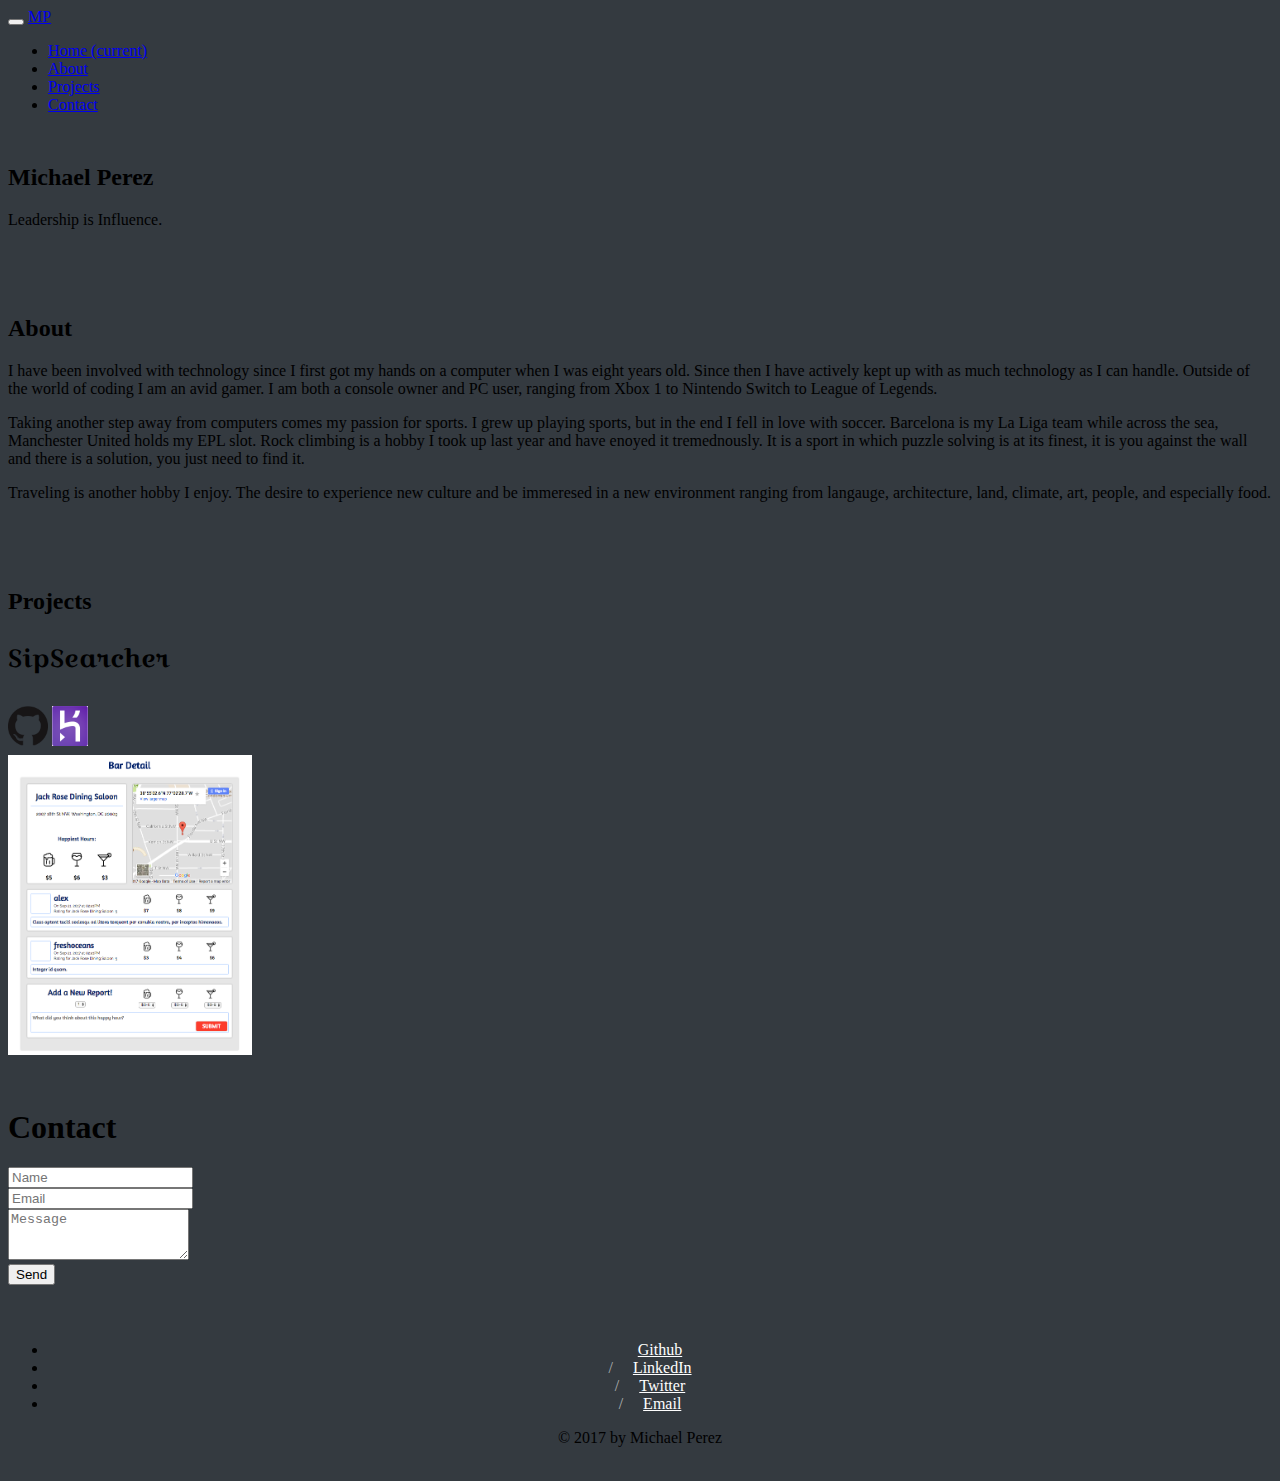
==== index.html @ 50739a16 "linked github repo" ====
<!doctype html>
<html lang="en">
    <!-- ======= ======= ======= head ======= ======= ======= -->
	<head>
	    <meta charset="utf-8">
		<meta name="viewport" content="width=device-width, initial-scale=1">
	    <title>MichaelPerez.io</title>
        <!-- === Bootstrap === -->
        <link rel="stylesheet" href="https://maxcdn.bootstrapcdn.com/bootstrap/4.0.0-beta/css/bootstrap.min.css" integrity="sha384-/Y6pD6FV/Vv2HJnA6t+vslU6fwYXjCFtcEpHbNJ0lyAFsXTsjBbfaDjzALeQsN6M" crossorigin="anonymous">
        <!-- === Fonts === -->
		<link href="https://fonts.googleapis.com/css?family=Open+Sans" rel="stylesheet">
		<link href="https://fonts.googleapis.com/css?family=Amaranth|Raleway|Croissant+One|Shrikhand" rel="stylesheet">
		<!-- == CSS Sheet == -->
        <link rel="stylesheet" type="text/css" href="public/style.css">
	</head>
    <!-- ======= ======= ======= body ======= ======= ======= -->
	<body>

			<!-- ===== Fixed navbar with toggle ===== -->
			<!-- <nav class="navbar fixed-top navbar-toggleable-sm navbar-light bg-faded"> -->
			<nav class="navbar fixed-top navbar-toggleable-md navbar-dark bg-faded">
			  <button class="navbar-toggler navbar-toggler-right" type="button" data-toggle="collapse" data-target="#navbarNav" aria-controls="navbarNav" aria-expanded="false" aria-label="Toggle navigation">
			    <span class="navbar-toggler-icon"></span>
			  </button>
			  <a class="navbar-brand" href="index.html">MP</a>
			  <div class="collapse navbar-collapse" id="navbarNav">
			    <ul class="navbar-nav">
			      <li class="nav-item active">
			        <a class="nav-link" href="#">Home <span class="sr-only">(current)</span></a>
			      </li>
			      <li class="nav-item">
			        <a class="nav-link" href="#about">About</a>
			      </li>
			      <li class="nav-item">
			        <a class="nav-link" href="#projects">Projects</a>
			      </li>
			      <li class="nav-item">
			        <a class="nav-link" href="#contact">Contact</a>
			      </li>
			    </ul>
			  </div>
			</nav>

			<!-- ===== Home Splash ===== -->
			<section class="home text-center">
				<div class="container-fluid bg-dark text-white">
					<h2 class="display-3" id="name">Michael Perez</h2>
					<div class="row">
						<div class="col-sm-12 text-text">
							<p>Leadership is Influence.</p>
						</div>
					</div>
				</div>
			</section>

			<!-- ===== About Section ===== -->
			<section class="about text-center" id="about">
				<div class="container-fluid about-container bg-dark text-white">
					<h2 class="display-4">About</h2>
					<div class="row">
						<div class="col-md-6 about-title d-flex align-items-center justify-content-center rounded">
						</div>
						<div class="col-lg-4 col-md-6 about-text d-flex flex-column justify-content-center">
							<p>I have been involved with technology since I first got my hands on a computer when I was eight years old. Since then I have actively kept up with as much technology as I can handle. Outside of the world of coding I am an avid gamer. I am both a console owner and PC user, ranging from Xbox 1 to Nintendo Switch to League of Legends.</p>
							<p>Taking another step away from computers comes my passion for sports. I grew up playing sports, but in the end I fell in love with soccer. Barcelona is my La Liga team while across the sea, Manchester United holds my EPL slot. Rock climbing is a hobby I took up last year and have enoyed it tremednously. It is a sport in which puzzle solving is at its finest, it is you against the wall and there is a solution, you just need to find it.</p>
							<p>Traveling is another hobby I enjoy. The desire to experience new culture and be immeresed in a new environment ranging from langauge, architecture, land, climate, art, people, and especially food.</p>
						</div>
					</div> <!-- == close row == -->
				</div> <!-- == close container fluid == -->
			</section> <!-- == close about section == -->

			<!-- ===== Projects Section ===== -->
			<section class="projects text-center" id="projects">
				<div class="container-fluid projects-container bg-dark text-white">
					<h2 class="display-4">Projects</h2>
					<div class="row">
						<div class="col-md-6 project-text d-flex flex-column justify-content-center">
							<p class="project-name">SipSearcher</p>
							<a href="https://github.com/FreshOceans/SipSearcher"><img src="images/github.png" alt="SS Github"></a>
							<a href="https://sipsearcher.herokuapp.com/">
								<img src="images/heroku.png" alt="SS Heroku"></a>
						</div>
						<div class="col-md-6 project-title d-flex align-items-center justify-content-center">
							<a href="https://sipsearcher.herokuapp.com/">
								<img src="images/sipsearcher.png" style="height:300px" style="" alt="sipsearcher" class="rounded img-fluid">
							</a>
						</div>
					</div> <!-- == close row == -->
				</div> <!-- == close container fluid == -->
			</section> <!-- == close about section == -->

			<!-- ===== Contact Section ===== -->
			<section class="contact text-center" id="contact">
				<div class="contact-container d-flex align-items-center flex-column justify-content-center h-100 bg-dark text-white">
				    <h1 class="display-5">Contact</h1>
				    <form action="https://formspree.io/freshoceans@gmail.com" method="POST">
				        <div class="form-group">
				            <input class="form-control form-control-lg" placeholder="Name" name="name" type="text">
				        </div>
				        <div class="form-group">
				            <input class="form-control form-control-lg" placeholder="Email" name="_replyto" type="email">
				        </div>
						<div class="form-group">
							<textarea class="form-control form-control-lg" placeholder="Message" type="text" rows="3"></textarea>
						</div>
				        <div class="form-group">
				            <button class="btn btn-info btn-lg btn-block" value="Send">Send</button>
				        </div>
				    </form>
				</div>
			</section>

			<!-- ===== Footer ===== -->
			<footer>
				<div class="container bg-dark text-white">
					<div class="row">
						<div class="col-lg-6">
							<ul class="list-inline social-links">
								<li class="list-inline-item social-link"><a href="https://github.com/FreshOceans">Github</a></li>
								<li class="list-inline-item social-link"><a href="https://linkedin.com/in/mperez03">LinkedIn</a></li>
								<li class="list-inline-item social-link"><a href="https://twitter.com/FreshOceans">Twitter</a></li>
								<li class="list-inline-item social-link"><a href="mailto:freshoceans@gmail.com">Email</a></li>
							</ul>
						</div>
						<div class="col-lg-6">
							<p>© 2017 by Michael Perez</p>
						</div>
					</div>
				</div>
			</footer>

    <!-- == scripts == -->
    <script src="https://code.jquery.com/jquery-3.2.1.slim.min.js" integrity="sha384-KJ3o2DKtIkvYIK3UENzmM7KCkRr/rE9/Qpg6aAZGJwFDMVNA/GpGFF93hXpG5KkN" crossorigin="anonymous"></script>
    <script src="https://cdnjs.cloudflare.com/ajax/libs/popper.js/1.11.0/umd/popper.min.js" integrity="sha384-b/U6ypiBEHpOf/4+1nzFpr53nxSS+GLCkfwBdFNTxtclqqenISfwAzpKaMNFNmj4" crossorigin="anonymous"></script>
    <script src="https://maxcdn.bootstrapcdn.com/bootstrap/4.0.0-beta/js/bootstrap.min.js" integrity="sha384-h0AbiXch4ZDo7tp9hKZ4TsHbi047NrKGLO3SEJAg45jXxnGIfYzk4Si90RDIqNm1" crossorigin="anonymous"></script>
    <script type="text/javascript" src="script.js"></script>
    </body>
</html>
---- public/style.css ----
/* ======= ======= =======  mixins (defined)  ======= ======= ======= */
#name {
  margin-top: 50px; }

.about-title {
  background: url(../images/MP.jpg);
  background-size: contain;
  background-position: center;
  background-repeat: no-repeat; }

.about {
  padding-top: 50px; }

.projects {
  padding-top: 50px; }

img {
  height: 40px;
  margin-top: 5px; }

.project-name {
  font-size: 25px;
  font-family: "Croissant One", cursive; }

.contact-container {
  margin-top: 50px; }

footer {
  margin-top: 30px;
  padding: 10px 0;
  text-align: center; }

.social-link:not(:first-of-type)::before {
  content: '/';
  display: inline-block;
  color: rgba(255, 255, 255, 0.6); }

.social-link a {
  color: white;
  display: inline-block;
  margin: 0 20px 0 20px; }

body {
  background-color: #343A40; }

/*# sourceMappingURL=style.css.map */
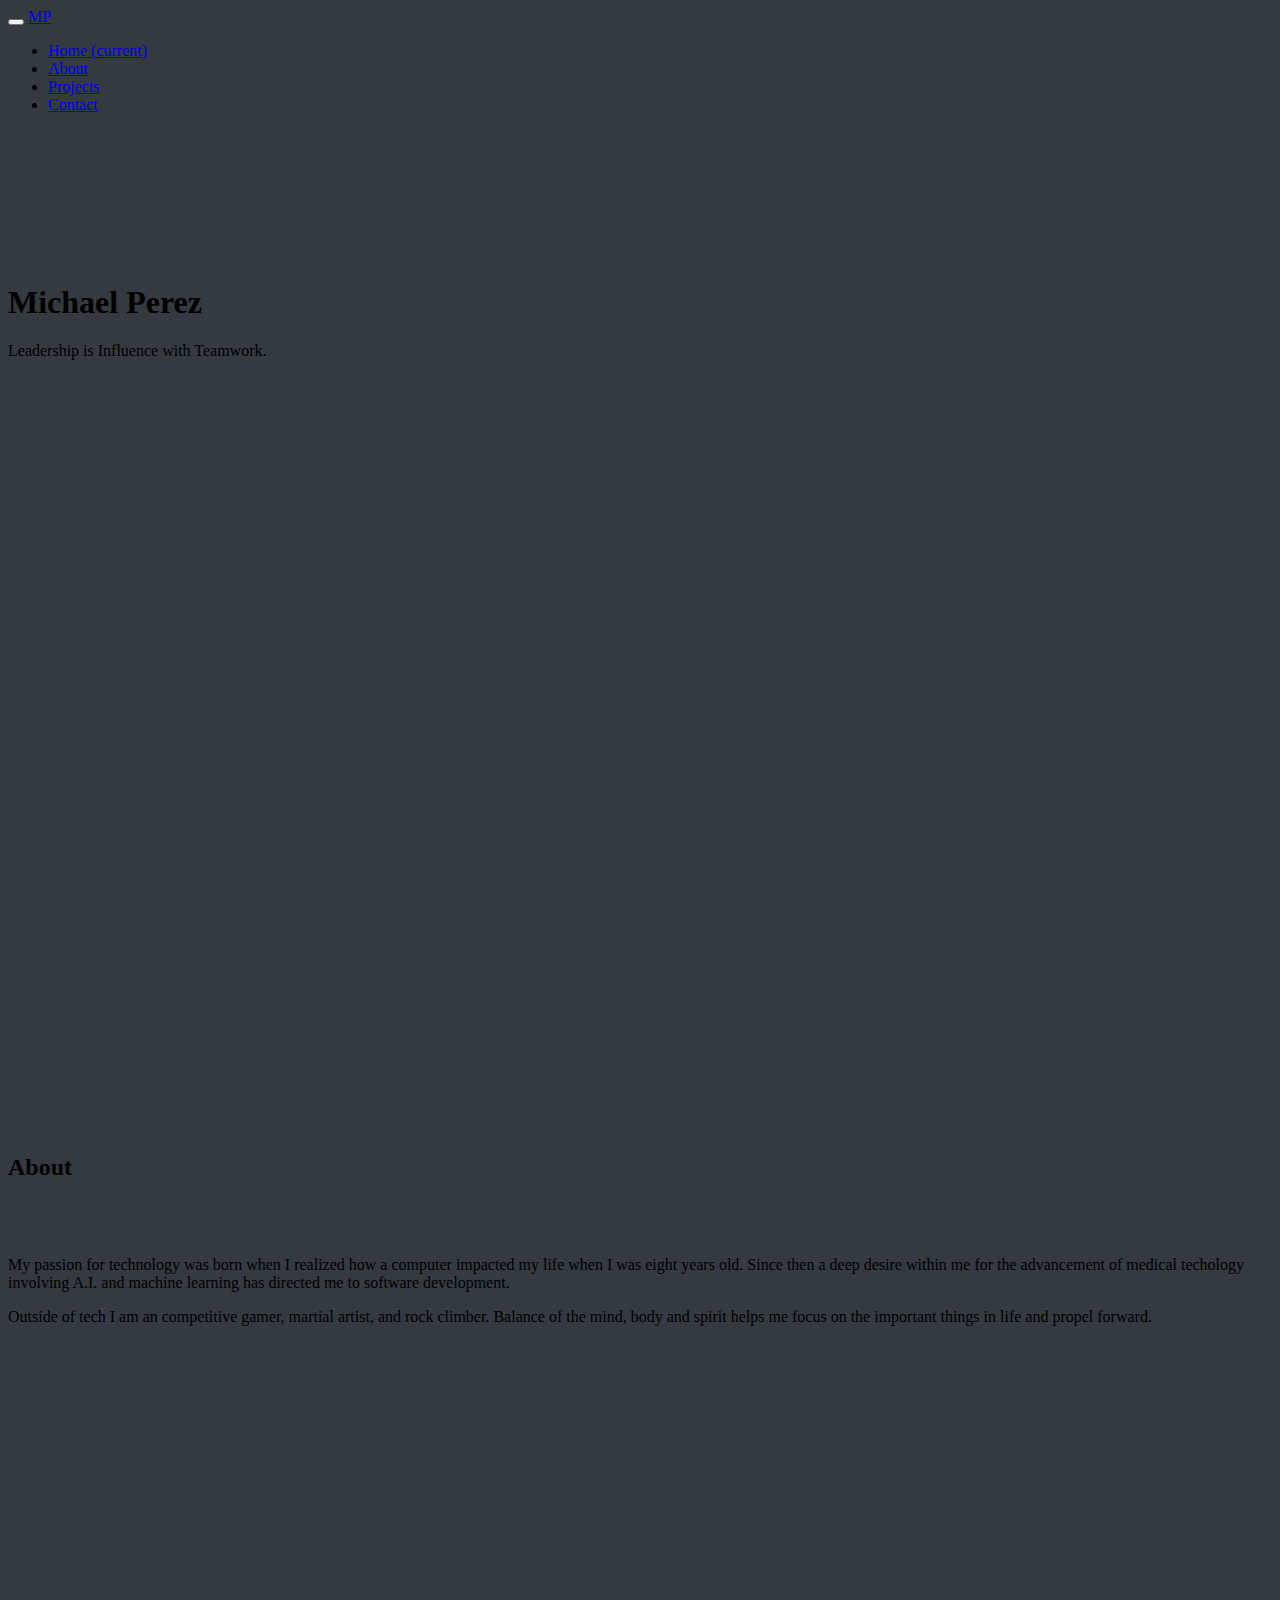
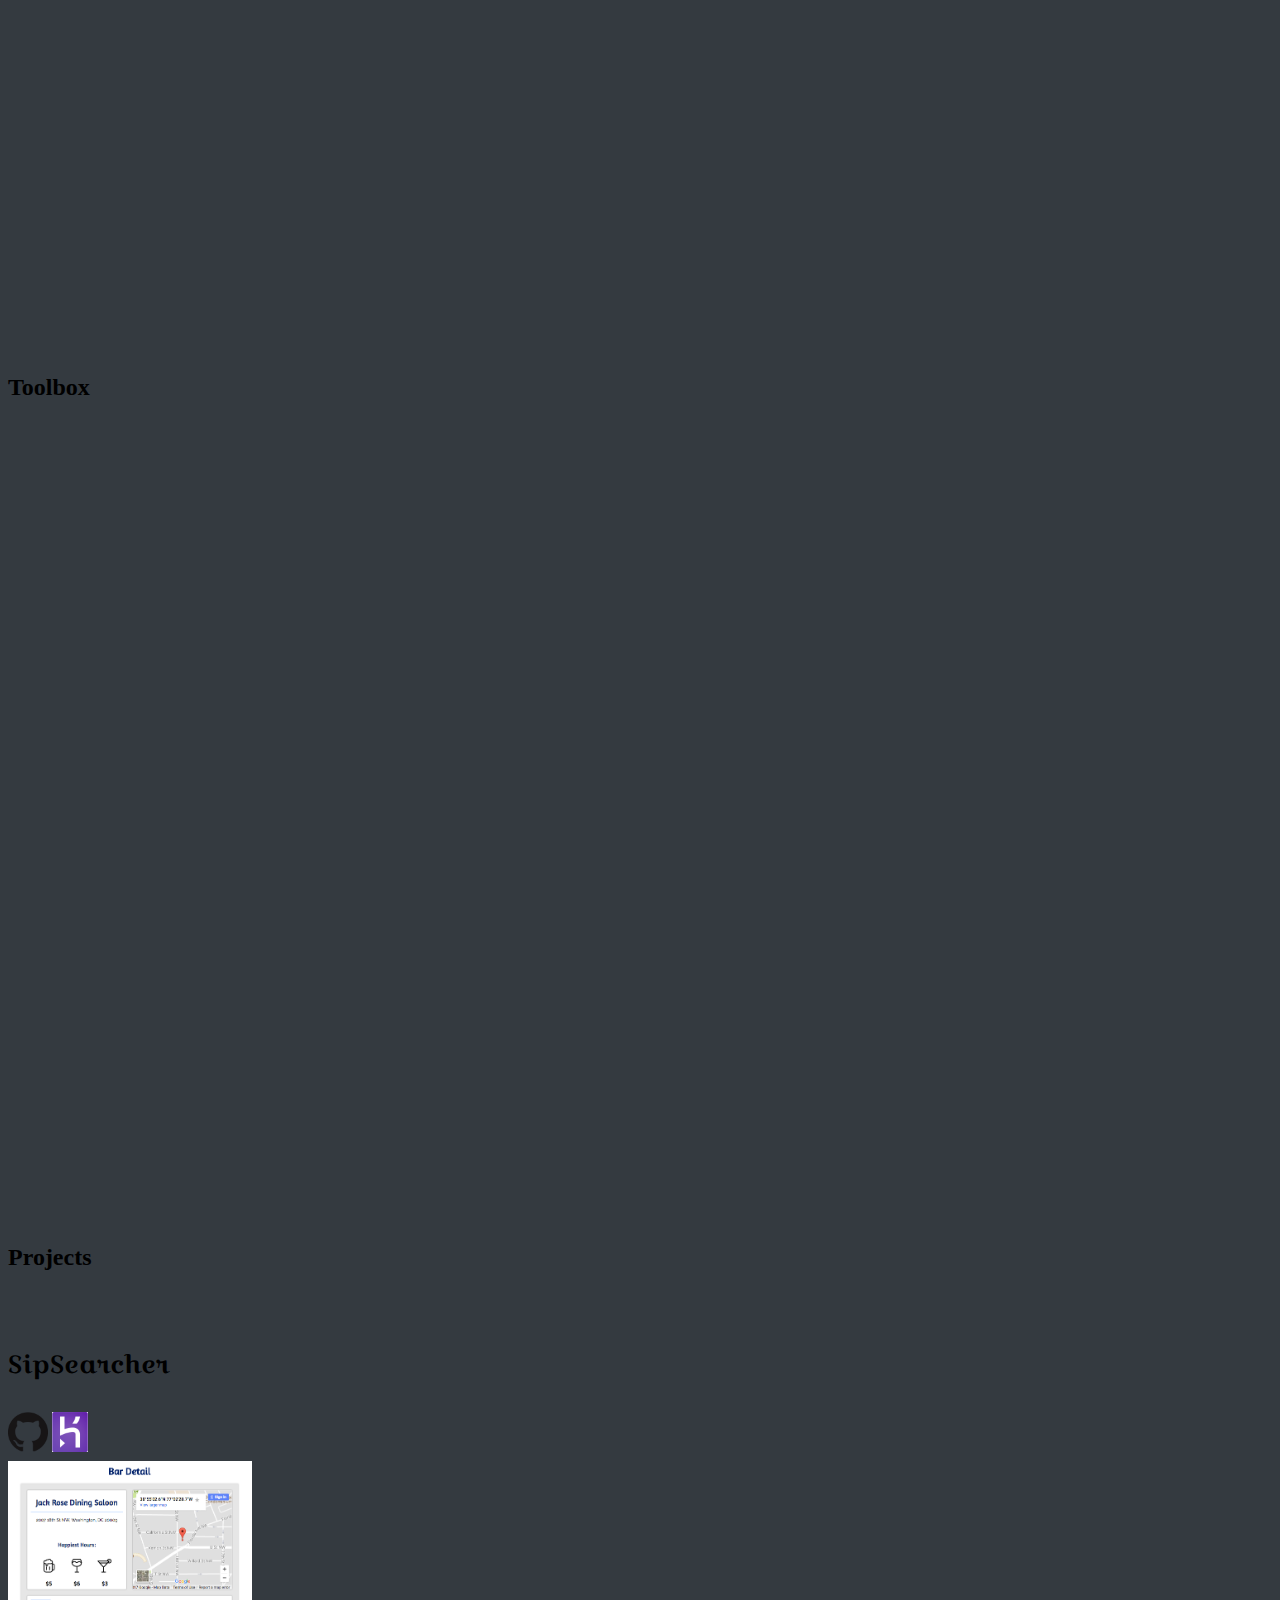
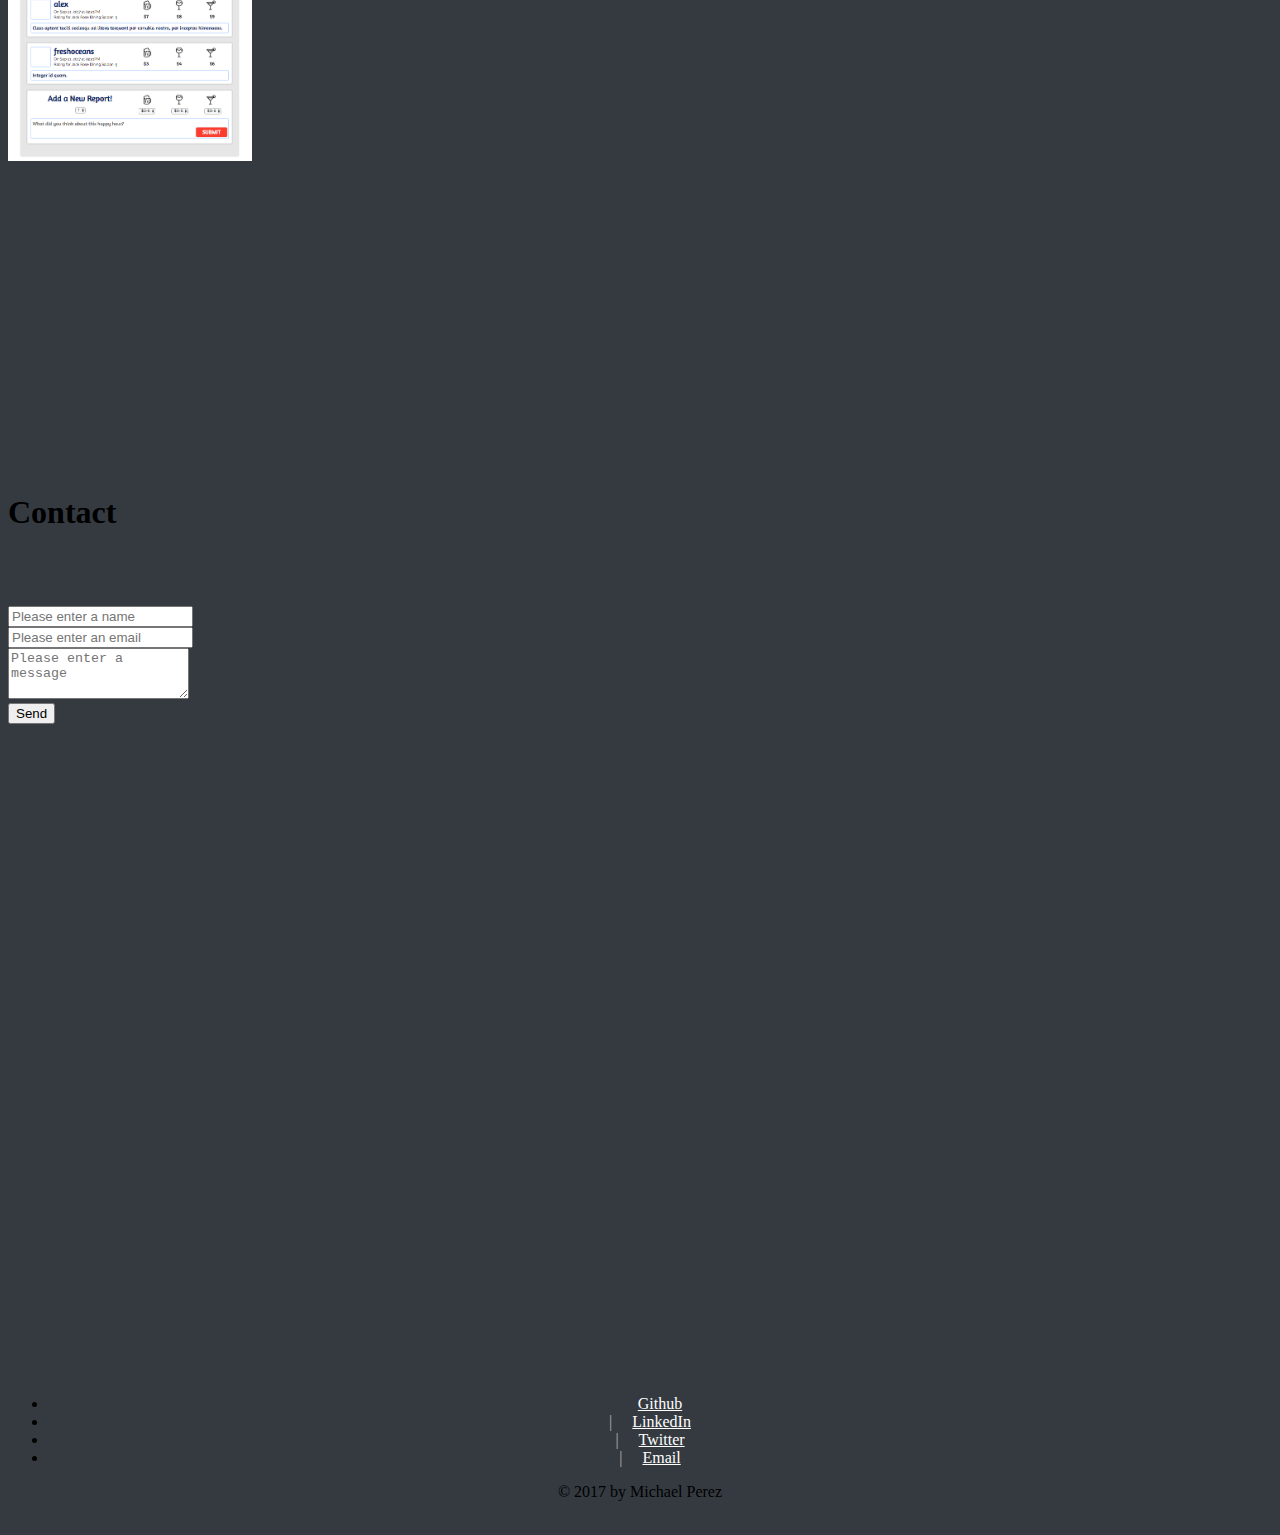
==== commit ed9bea34: "updated section spacing and started toolbox section" ====
--- a/index.html
+++ b/index.html
@@ -17,7 +17,6 @@
 	<body>
 
 			<!-- ===== Fixed navbar with toggle ===== -->
-			<!-- <nav class="navbar fixed-top navbar-toggleable-sm navbar-light bg-faded"> -->
 			<nav class="navbar fixed-top navbar-toggleable-md navbar-dark bg-faded">
 			  <button class="navbar-toggler navbar-toggler-right" type="button" data-toggle="collapse" data-target="#navbarNav" aria-controls="navbarNav" aria-expanded="false" aria-label="Toggle navigation">
 			    <span class="navbar-toggler-icon"></span>
@@ -31,6 +30,9 @@
 			      <li class="nav-item">
 			        <a class="nav-link" href="#about">About</a>
 			      </li>
+				  <!-- <li class="nav-item">
+					<a class="nav-link" href="#toolbox">Toolbox</a>
+				  </li> -->
 			      <li class="nav-item">
 			        <a class="nav-link" href="#projects">Projects</a>
 			      </li>
@@ -42,37 +44,44 @@
 			</nav>
 
 			<!-- ===== Home Splash ===== -->
-			<section class="home text-center">
-				<div class="container-fluid bg-dark text-white">
-					<h2 class="display-3" id="name">Michael Perez</h2>
+			<div class="jumbotron jumbotron-fluid bg-dark text-white" style="height:800px">
+			  <div class="container text-center">
+			    <h1 class="display-3" id="name-title">Michael Perez</h1>
+			    <p class="lead">Leadership is Influence with Teamwork.</p>
+			  </div>
+			</div>
+
+			<!-- ===== About Section ===== -->
+			<section class="about text-center" id="about">
+				<div class="container-fluid about-container bg-dark text-white" style="height:800px">
+					<h2 class="display-4" id="about-title">About</h2>
 					<div class="row">
-						<div class="col-sm-12 text-text">
-							<p>Leadership is Influence.</p>
+						<div class="col-md-6 about-image d-flex align-items-center justify-content-center">
+						</div>
+						<div class="col-lg-4 col-md-6 about-text d-flex flex-column justify-content-center">
+							<p>My passion for technology was born when I realized how a computer impacted my life when I was eight years old. Since then a deep desire within me for the advancement of medical techology involving A.I. and machine learning has directed me to software development.</p>
+							<p>Outside of tech I am an competitive gamer, martial artist, and rock climber. Balance of the mind, body and spirit helps me focus on the important things in life and propel forward.</p>
+						</div>
+					</div> <!-- == close row == -->
+				</div> <!-- == close container fluid == -->
+			</section> <!-- == close about section == -->
+
+			<!-- ===== Toolbox Section ===== -->
+			<section class="toolbox text-center" id="toolbox">
+				<div class=" container-fluid toolbox-container bg-dark text-white" style="height:800px">
+					<h2 class="display-4" id="toolbox-title">Toolbox</h2>
+					<div class="row">
+						<div class="col-md-8">
+							<!-- List of Technology Knowledge -->
 						</div>
 					</div>
 				</div>
 			</section>
 
-			<!-- ===== About Section ===== -->
-			<section class="about text-center" id="about">
-				<div class="container-fluid about-container bg-dark text-white">
-					<h2 class="display-4">About</h2>
-					<div class="row">
-						<div class="col-md-6 about-title d-flex align-items-center justify-content-center rounded">
-						</div>
-						<div class="col-lg-4 col-md-6 about-text d-flex flex-column justify-content-center">
-							<p>I have been involved with technology since I first got my hands on a computer when I was eight years old. Since then I have actively kept up with as much technology as I can handle. Outside of the world of coding I am an avid gamer. I am both a console owner and PC user, ranging from Xbox 1 to Nintendo Switch to League of Legends.</p>
-							<p>Taking another step away from computers comes my passion for sports. I grew up playing sports, but in the end I fell in love with soccer. Barcelona is my La Liga team while across the sea, Manchester United holds my EPL slot. Rock climbing is a hobby I took up last year and have enoyed it tremednously. It is a sport in which puzzle solving is at its finest, it is you against the wall and there is a solution, you just need to find it.</p>
-							<p>Traveling is another hobby I enjoy. The desire to experience new culture and be immeresed in a new environment ranging from langauge, architecture, land, climate, art, people, and especially food.</p>
-						</div>
-					</div> <!-- == close row == -->
-				</div> <!-- == close container fluid == -->
-			</section> <!-- == close about section == -->
-
 			<!-- ===== Projects Section ===== -->
 			<section class="projects text-center" id="projects">
-				<div class="container-fluid projects-container bg-dark text-white">
-					<h2 class="display-4">Projects</h2>
+				<div class="container-fluid projects-container bg-dark text-white" style="height:800px">
+					<h2 class="display-4" id="projects-title">Projects</h2>
 					<div class="row">
 						<div class="col-md-6 project-text d-flex flex-column justify-content-center">
 							<p class="project-name">SipSearcher</p>
@@ -91,17 +100,17 @@
 
 			<!-- ===== Contact Section ===== -->
 			<section class="contact text-center" id="contact">
-				<div class="contact-container d-flex align-items-center flex-column justify-content-center h-100 bg-dark text-white">
-				    <h1 class="display-5">Contact</h1>
+				<div class="contact-container d-flex align-items-center flex-column justify-content-center h-100 bg-dark text-white" style="height:800px">
+				    <h1 class="display-5" id="contact-title">Contact</h1>
 				    <form action="https://formspree.io/freshoceans@gmail.com" method="POST">
 				        <div class="form-group">
-				            <input class="form-control form-control-lg" placeholder="Name" name="name" type="text">
+				            <input class="form-control form-control-lg" placeholder="Please enter a name" name="name" type="text">
 				        </div>
 				        <div class="form-group">
-				            <input class="form-control form-control-lg" placeholder="Email" name="_replyto" type="email">
+				            <input class="form-control form-control-lg" placeholder="Please enter an email" name="_replyto" type="email">
 				        </div>
 						<div class="form-group">
-							<textarea class="form-control form-control-lg" placeholder="Message" type="text" rows="3"></textarea>
+							<textarea class="form-control form-control-lg" placeholder="Please enter a message" type="text" rows="3"></textarea>
 						</div>
 				        <div class="form-group">
 				            <button class="btn btn-info btn-lg btn-block" value="Send">Send</button>
@@ -114,7 +123,7 @@
 			<footer>
 				<div class="container bg-dark text-white">
 					<div class="row">
-						<div class="col-lg-6">
+						<div class="col-md-6">
 							<ul class="list-inline social-links">
 								<li class="list-inline-item social-link"><a href="https://github.com/FreshOceans">Github</a></li>
 								<li class="list-inline-item social-link"><a href="https://linkedin.com/in/mperez03">LinkedIn</a></li>
@@ -122,7 +131,7 @@
 								<li class="list-inline-item social-link"><a href="mailto:freshoceans@gmail.com">Email</a></li>
 							</ul>
 						</div>
-						<div class="col-lg-6">
+						<div class="col-md-6">
 							<p>© 2017 by Michael Perez</p>
 						</div>
 					</div>
--- a/public/style.css
+++ b/public/style.css
@@ -1,8 +1,14 @@
 /* ======= ======= =======  mixins (defined)  ======= ======= ======= */
+#name-title {
+  margin-top: 170px; }
+
 #name {
   margin-top: 50px; }
 
-.about-title {
+#about-title {
+  margin-bottom: 75px; }
+
+.about-image {
   background: url(../images/MP.jpg);
   background-size: contain;
   background-position: center;
@@ -10,6 +16,9 @@
 
 .about {
   padding-top: 50px; }
+
+#projects-title {
+  margin-bottom: 75px; }
 
 .projects {
   padding-top: 50px; }
@@ -22,8 +31,14 @@
   font-size: 25px;
   font-family: "Croissant One", cursive; }
 
+.contact {
+  margin-bottom: 75px; }
+
 .contact-container {
   margin-top: 50px; }
+
+#contact-title {
+  margin-bottom: 75px; }
 
 footer {
   margin-top: 30px;
@@ -31,7 +46,7 @@
   text-align: center; }
 
 .social-link:not(:first-of-type)::before {
-  content: '/';
+  content: '|';
   display: inline-block;
   color: rgba(255, 255, 255, 0.6); }
 
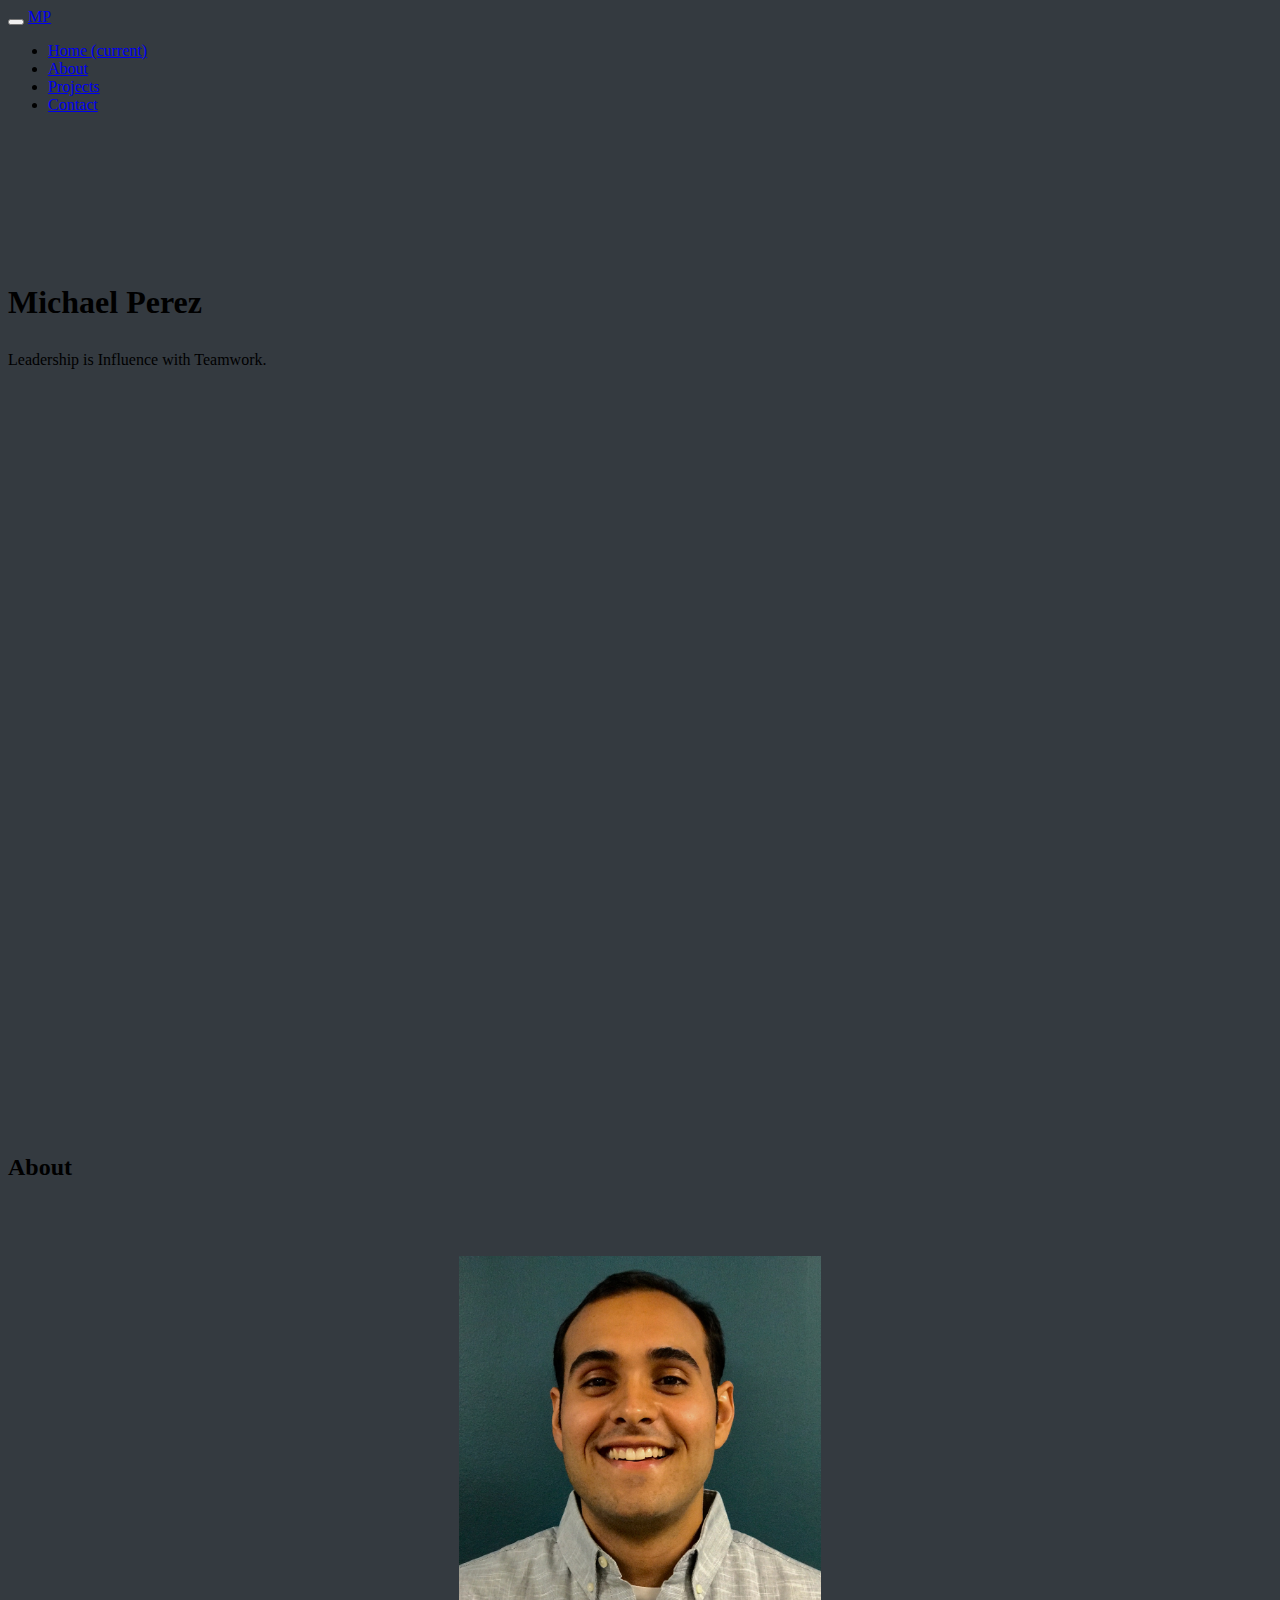
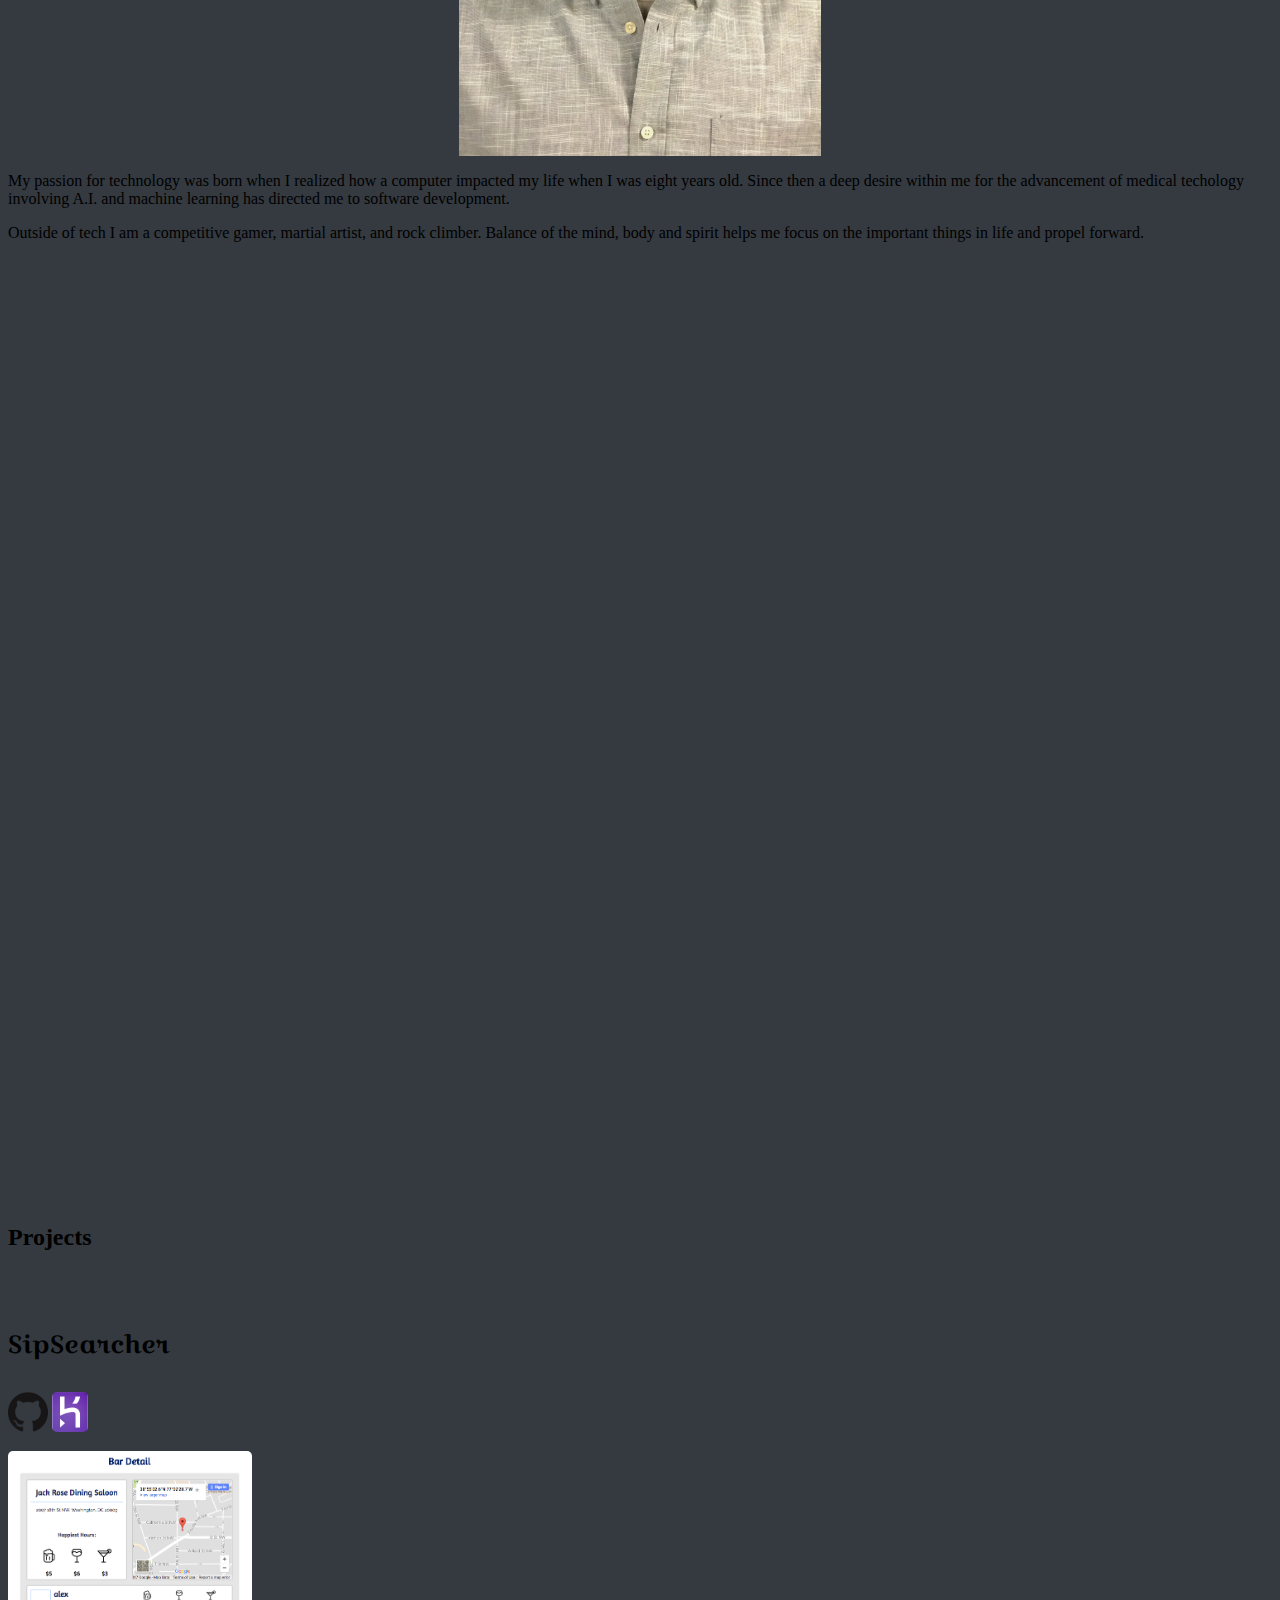
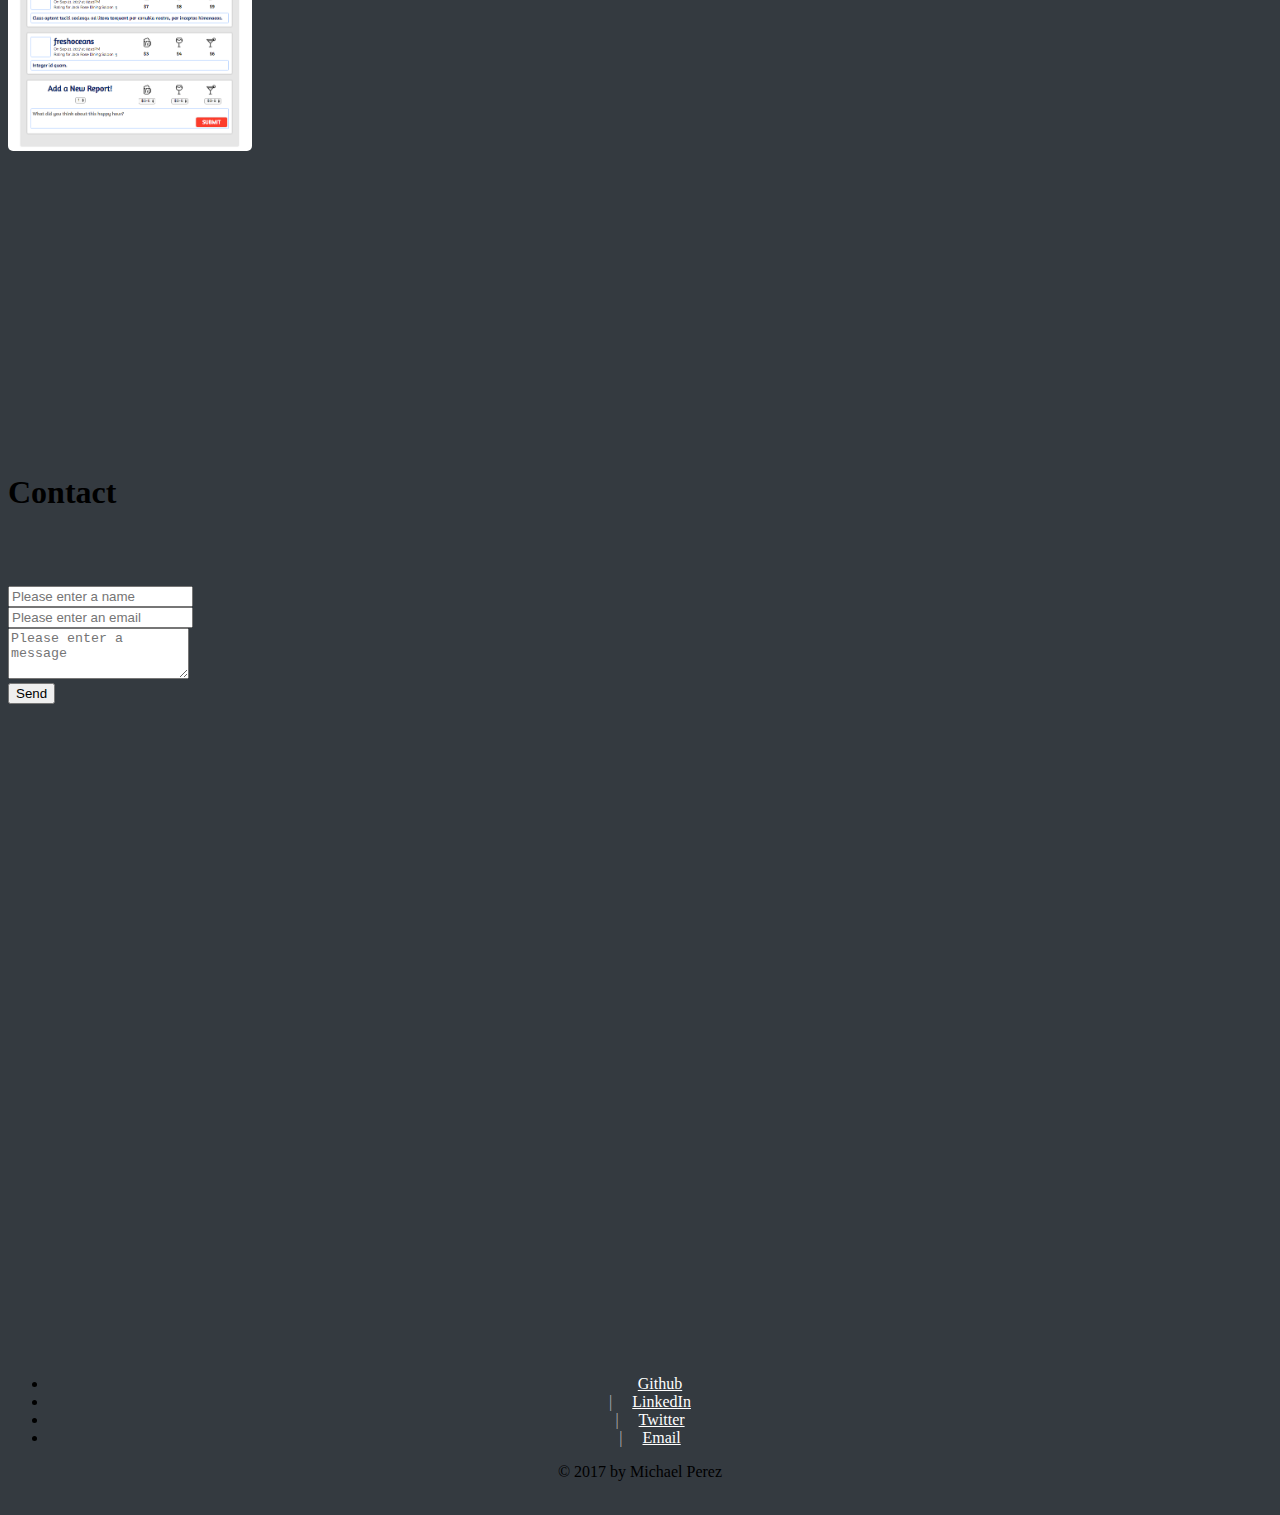
==== commit 0642cc10: "fixed spacing in about and slogan" ====
--- a/index.html
+++ b/index.html
@@ -47,7 +47,7 @@
 			<div class="jumbotron jumbotron-fluid bg-dark text-white" style="height:800px">
 			  <div class="container text-center">
 			    <h1 class="display-3" id="name-title">Michael Perez</h1>
-			    <p class="lead">Leadership is Influence with Teamwork.</p>
+			    <p class="slogan">Leadership is Influence with Teamwork.</p>
 			  </div>
 			</div>
 
@@ -56,11 +56,11 @@
 				<div class="container-fluid about-container bg-dark text-white" style="height:800px">
 					<h2 class="display-4" id="about-title">About</h2>
 					<div class="row">
-						<div class="col-md-6 about-image d-flex align-items-center justify-content-center">
+						<div class="col-md-6 about-image d-flex">
 						</div>
 						<div class="col-lg-4 col-md-6 about-text d-flex flex-column justify-content-center">
 							<p>My passion for technology was born when I realized how a computer impacted my life when I was eight years old. Since then a deep desire within me for the advancement of medical techology involving A.I. and machine learning has directed me to software development.</p>
-							<p>Outside of tech I am an competitive gamer, martial artist, and rock climber. Balance of the mind, body and spirit helps me focus on the important things in life and propel forward.</p>
+							<p>Outside of tech I am a competitive gamer, martial artist, and rock climber. Balance of the mind, body and spirit helps me focus on the important things in life and propel forward.</p>
 						</div>
 					</div> <!-- == close row == -->
 				</div> <!-- == close container fluid == -->
@@ -69,7 +69,7 @@
 			<!-- ===== Toolbox Section ===== -->
 			<section class="toolbox text-center" id="toolbox">
 				<div class=" container-fluid toolbox-container bg-dark text-white" style="height:800px">
-					<h2 class="display-4" id="toolbox-title">Toolbox</h2>
+					<!-- <h2 class="display-4" id="toolbox-title">Toolbox</h2> -->
 					<div class="row">
 						<div class="col-md-8">
 							<!-- List of Technology Knowledge -->
@@ -123,7 +123,7 @@
 			<footer>
 				<div class="container bg-dark text-white">
 					<div class="row">
-						<div class="col-md-6">
+						<div class="col-md-12 text-center">
 							<ul class="list-inline social-links">
 								<li class="list-inline-item social-link"><a href="https://github.com/FreshOceans">Github</a></li>
 								<li class="list-inline-item social-link"><a href="https://linkedin.com/in/mperez03">LinkedIn</a></li>
@@ -131,7 +131,9 @@
 								<li class="list-inline-item social-link"><a href="mailto:freshoceans@gmail.com">Email</a></li>
 							</ul>
 						</div>
-						<div class="col-md-6">
+					</div>
+					<div class="row">
+						<div class="col-md-12 text-center">
 							<p>© 2017 by Michael Perez</p>
 						</div>
 					</div>
--- a/public/style.css
+++ b/public/style.css
@@ -1,6 +1,9 @@
 /* ======= ======= =======  mixins (defined)  ======= ======= ======= */
 #name-title {
   margin-top: 170px; }
+
+.slogan {
+  margin-top: 30px; }
 
 #name {
   margin-top: 50px; }
@@ -12,10 +15,18 @@
   background: url(../images/MP.jpg);
   background-size: contain;
   background-position: center;
-  background-repeat: no-repeat; }
+  background-repeat: no-repeat;
+  height: 500px; }
 
 .about {
   padding-top: 50px; }
+
+@media (min-width: 576px) and (max-width: 767px) {
+  .about-text {
+    margin-top: 30px; } }
+@media (max-width: 575px) {
+  .about-text {
+    margin-top: 30px; } }
 
 #projects-title {
   margin-bottom: 75px; }
@@ -25,7 +36,9 @@
 
 img {
   height: 40px;
-  margin-top: 5px; }
+  margin-top: 5px;
+  margin-bottom: 10px;
+  border-radius: 5px; }
 
 .project-name {
   font-size: 25px;
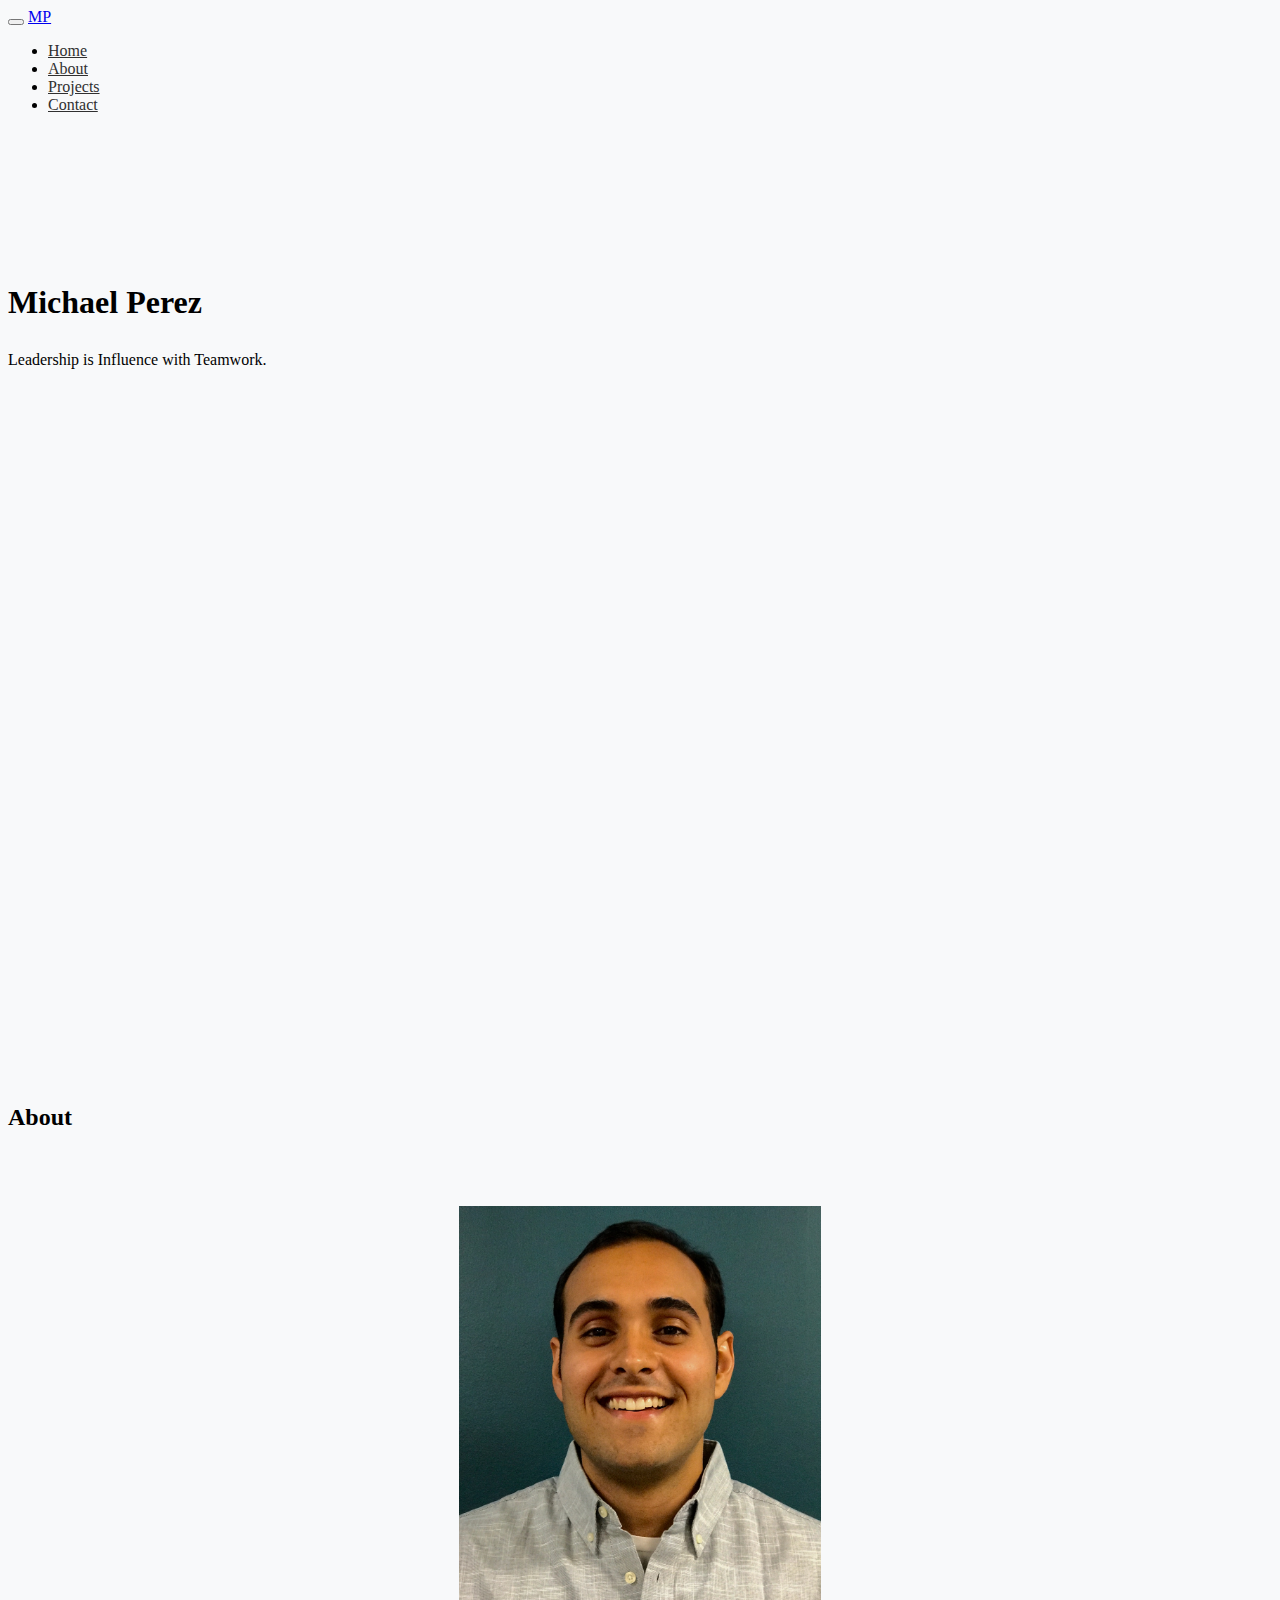
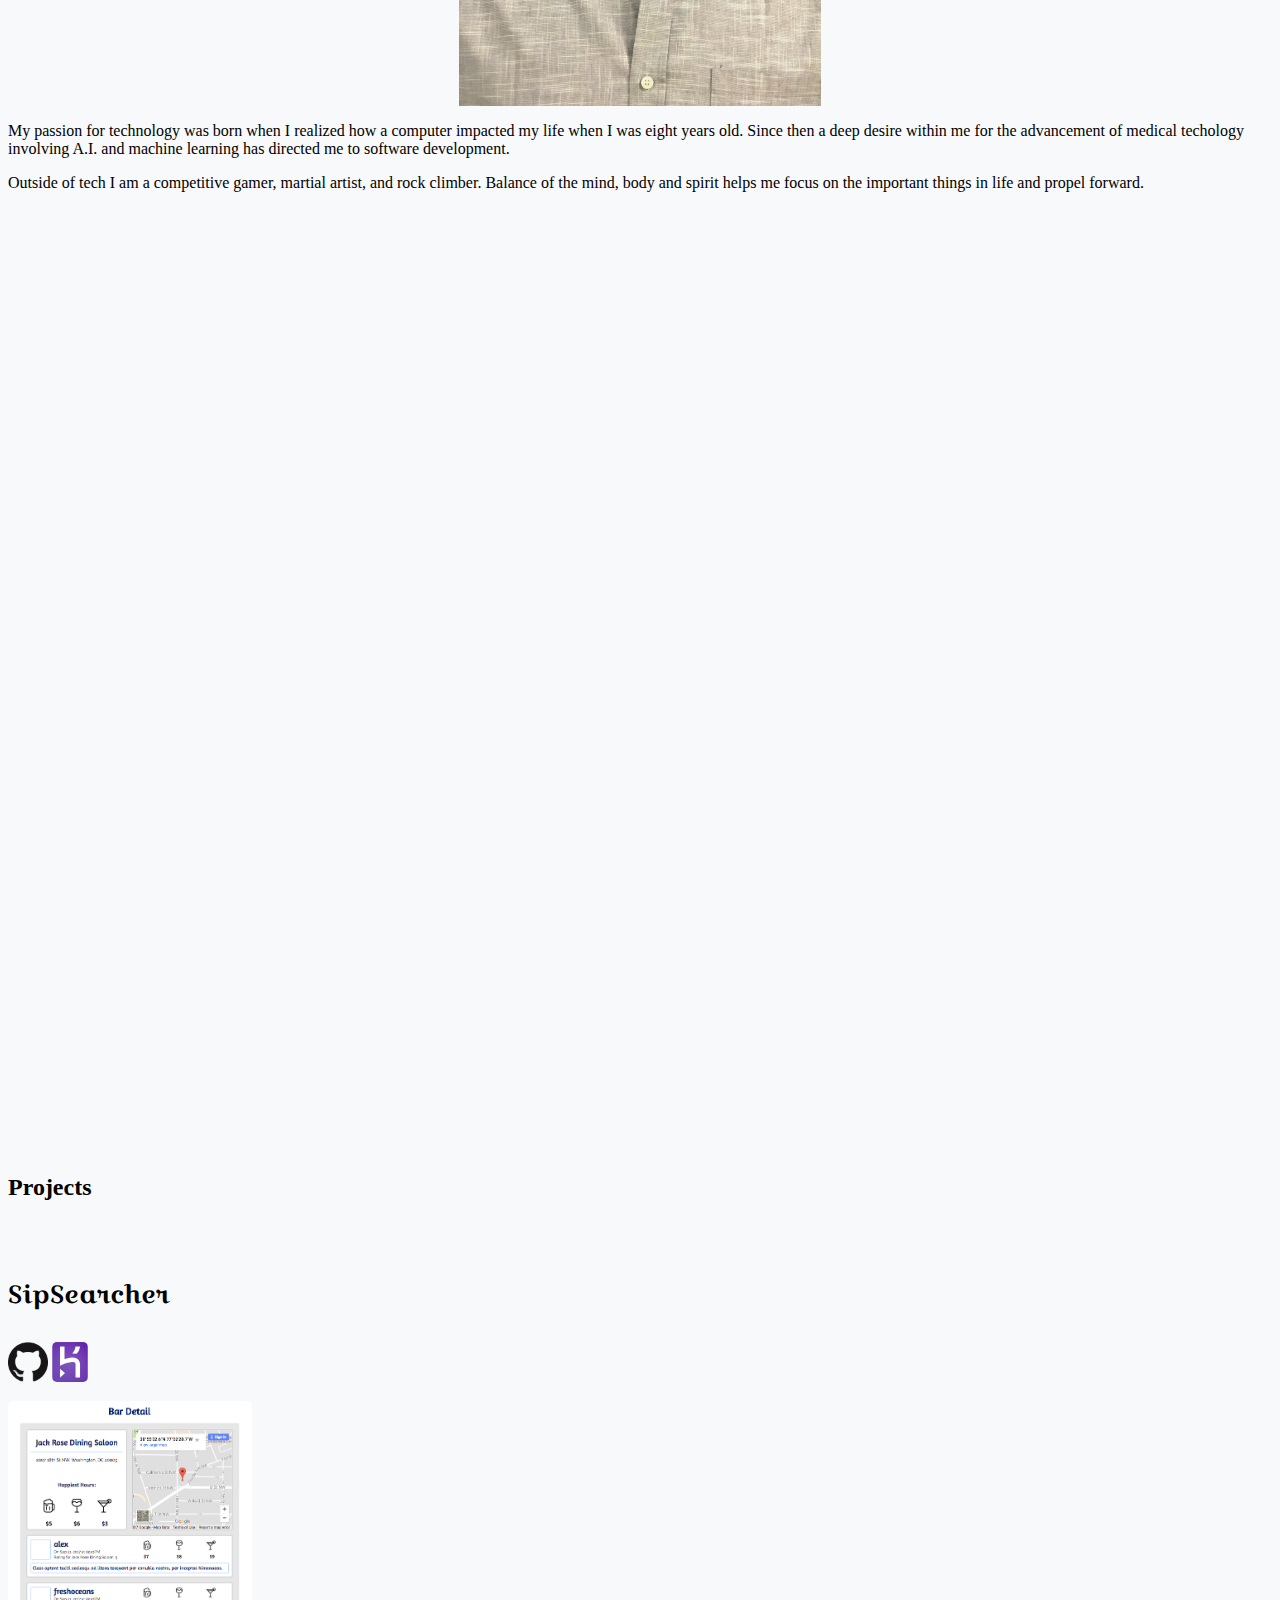
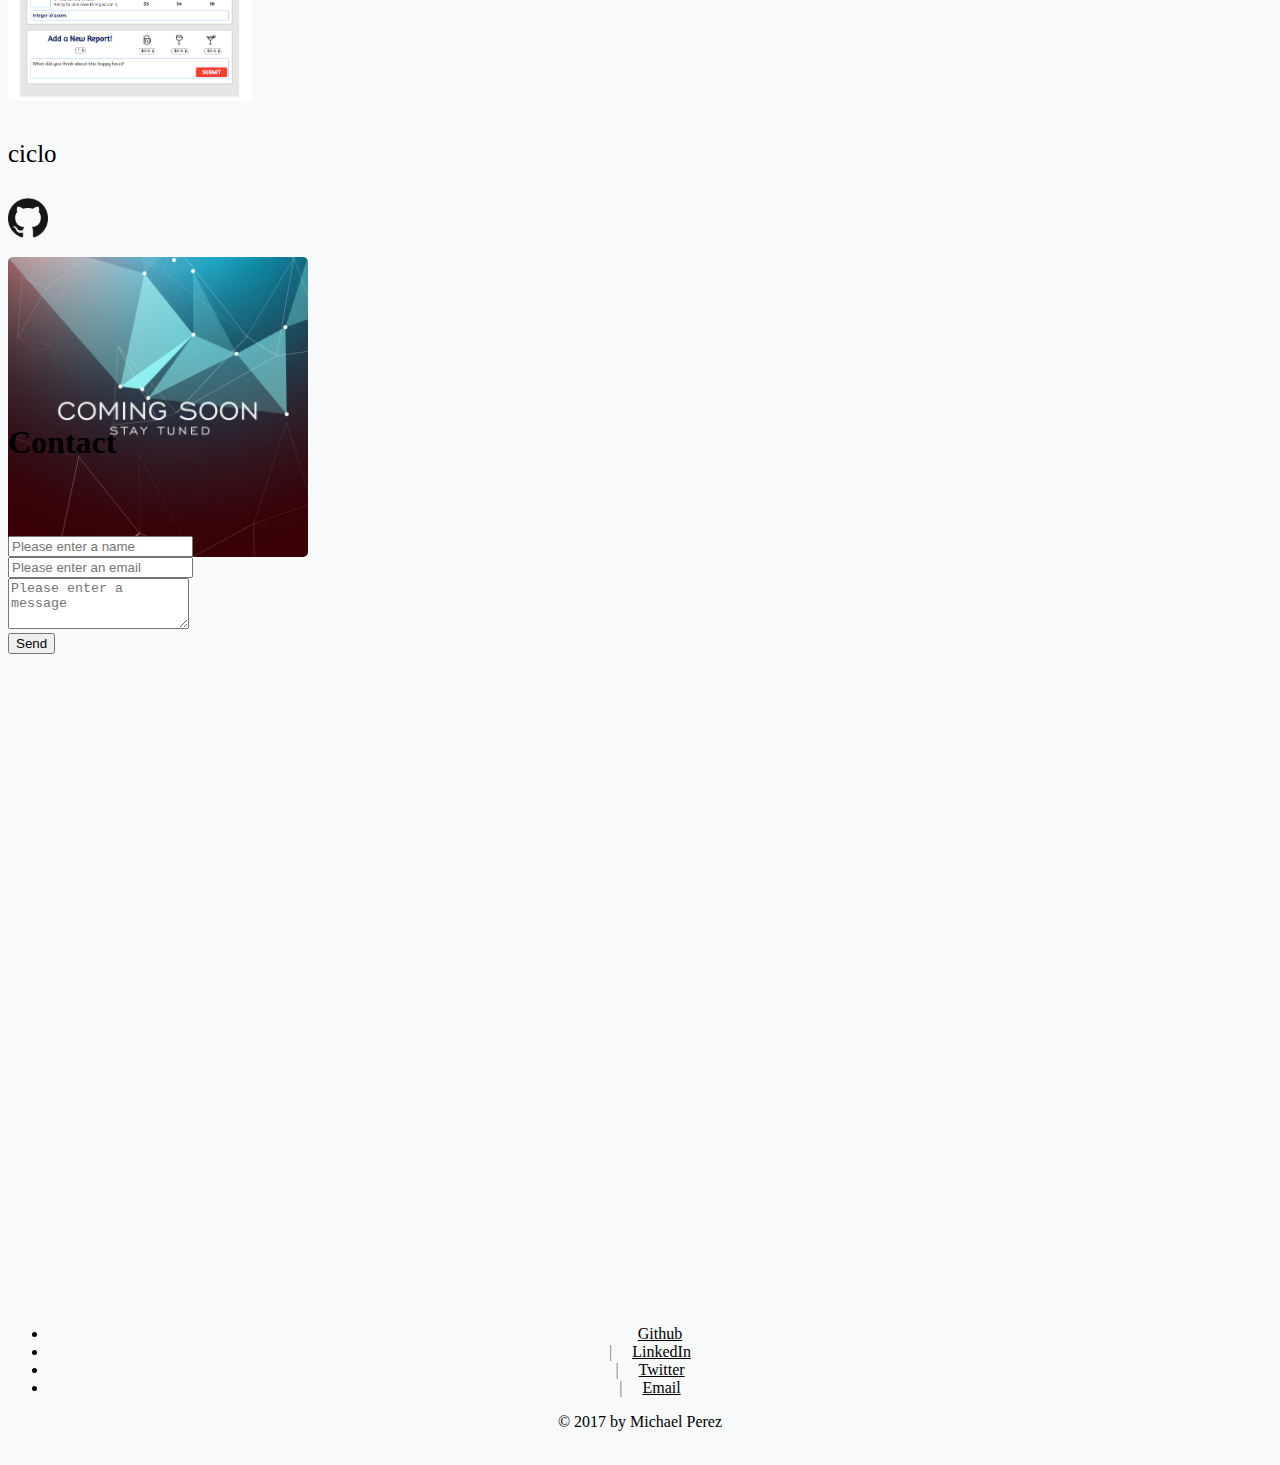
==== commit 3d032a97: "added ciclo coming soon segment" ====
--- a/index.html
+++ b/index.html
@@ -17,15 +17,15 @@
 	<body>
 
 			<!-- ===== Fixed navbar with toggle ===== -->
-			<nav class="navbar fixed-top navbar-toggleable-md navbar-dark bg-faded">
+			<nav class="navbar navbar-custom fixed-top navbar-toggleable-md navbar-light bg-faded">
 			  <button class="navbar-toggler navbar-toggler-right" type="button" data-toggle="collapse" data-target="#navbarNav" aria-controls="navbarNav" aria-expanded="false" aria-label="Toggle navigation">
 			    <span class="navbar-toggler-icon"></span>
 			  </button>
 			  <a class="navbar-brand" href="index.html">MP</a>
 			  <div class="collapse navbar-collapse" id="navbarNav">
 			    <ul class="navbar-nav">
-			      <li class="nav-item active">
-			        <a class="nav-link" href="#">Home <span class="sr-only">(current)</span></a>
+			      <li class="nav-item">
+			        <a class="nav-link" href="#">Home</a>
 			      </li>
 			      <li class="nav-item">
 			        <a class="nav-link" href="#about">About</a>
@@ -44,7 +44,7 @@
 			</nav>
 
 			<!-- ===== Home Splash ===== -->
-			<div class="jumbotron jumbotron-fluid bg-dark text-white" style="height:800px">
+			<div class="jumbotron jumbotron-fluid bg-light text-black" style="height:800px">
 			  <div class="container text-center">
 			    <h1 class="display-3" id="name-title">Michael Perez</h1>
 			    <p class="slogan">Leadership is Influence with Teamwork.</p>
@@ -53,7 +53,7 @@
 
 			<!-- ===== About Section ===== -->
 			<section class="about text-center" id="about">
-				<div class="container-fluid about-container bg-dark text-white" style="height:800px">
+				<div class="container-fluid about-container bg-light text-black" style="height:800px">
 					<h2 class="display-4" id="about-title">About</h2>
 					<div class="row">
 						<div class="col-md-6 about-image d-flex">
@@ -68,7 +68,7 @@
 
 			<!-- ===== Toolbox Section ===== -->
 			<section class="toolbox text-center" id="toolbox">
-				<div class=" container-fluid toolbox-container bg-dark text-white" style="height:800px">
+				<div class=" container-fluid toolbox-container bg-light text-black" style="height:800px">
 					<!-- <h2 class="display-4" id="toolbox-title">Toolbox</h2> -->
 					<div class="row">
 						<div class="col-md-8">
@@ -80,27 +80,41 @@
 
 			<!-- ===== Projects Section ===== -->
 			<section class="projects text-center" id="projects">
-				<div class="container-fluid projects-container bg-dark text-white" style="height:800px">
+				<div class="container-fluid projects-container bg-light text-black" style="height:800px">
 					<h2 class="display-4" id="projects-title">Projects</h2>
 					<div class="row">
 						<div class="col-md-6 project-text d-flex flex-column justify-content-center">
-							<p class="project-name">SipSearcher</p>
+							<p class="project-ss">SipSearcher</p>
 							<a href="https://github.com/FreshOceans/SipSearcher"><img src="images/github.png" alt="SS Github"></a>
 							<a href="https://sipsearcher.herokuapp.com/">
 								<img src="images/heroku.png" alt="SS Heroku"></a>
 						</div>
 						<div class="col-md-6 project-title d-flex align-items-center justify-content-center">
 							<a href="https://sipsearcher.herokuapp.com/">
-								<img src="images/sipsearcher.png" style="height:300px" style="" alt="sipsearcher" class="rounded img-fluid">
+								<img src="images/sipsearcher.png" style="height:300px" alt="sipsearcher" class="rounded img-fluid">
 							</a>
 						</div>
-					</div> <!-- == close row == -->
+					</div>
+					<div class="row">
+						<div class="col-md-6 project-text d-flex flex-column justify-content-center">
+							<p class="project-ciclo">ciclo</p>
+							<a href="https://github.com/FreshOceans/ciclo"><img src="images/github.png" alt="ciclo Github"></a>
+							<!-- <a href="https://ciclo.herokuapp.com/">
+								<img src="images/heroku.png" alt="ciclo Heroku"></a> -->
+						</div>
+						<div class="col-md-6 project-title d-flex align-items-center justify-content-center">
+							<!-- <a href="https://ciclo.herokuapp.com/">
+								<img src="images/sipsearcher.png" style="height:300px" style="" alt="sipsearcher" class="rounded img-fluid">
+							</a> -->
+							<img src="images/soon.jpg" alt="Coming Soon" style="height:300px" class="rounded img-fluid">
+						</div>
+					</div>
 				</div> <!-- == close container fluid == -->
 			</section> <!-- == close about section == -->
 
 			<!-- ===== Contact Section ===== -->
 			<section class="contact text-center" id="contact">
-				<div class="contact-container d-flex align-items-center flex-column justify-content-center h-100 bg-dark text-white" style="height:800px">
+				<div class="contact-container d-flex align-items-center flex-column justify-content-center h-100 bg-light text-black" style="height:800px">
 				    <h1 class="display-5" id="contact-title">Contact</h1>
 				    <form action="https://formspree.io/freshoceans@gmail.com" method="POST">
 				        <div class="form-group">
@@ -113,7 +127,7 @@
 							<textarea class="form-control form-control-lg" placeholder="Please enter a message" type="text" rows="3"></textarea>
 						</div>
 				        <div class="form-group">
-				            <button class="btn btn-info btn-lg btn-block" value="Send">Send</button>
+				            <button class="btn btn-success btn-lg btn-block" value="Send">Send</button>
 				        </div>
 				    </form>
 				</div>
@@ -121,7 +135,7 @@
 
 			<!-- ===== Footer ===== -->
 			<footer>
-				<div class="container bg-dark text-white">
+				<div class="container bg-light text-black">
 					<div class="row">
 						<div class="col-md-12 text-center">
 							<ul class="list-inline social-links">
--- a/public/style.css
+++ b/public/style.css
@@ -1,4 +1,12 @@
 /* ======= ======= =======  mixins (defined)  ======= ======= ======= */
+/* change the brand and text color */
+.navbar-custom .navbar-nav .nav-link {
+  color: #303030; }
+
+.navbar-custom .nav-item.active .nav-link,
+.navbar-custom .nav-item:hover .nav-link {
+  color: #3C82F5; }
+
 #name-title {
   margin-top: 170px; }
 
@@ -18,9 +26,6 @@
   background-repeat: no-repeat;
   height: 500px; }
 
-.about {
-  padding-top: 50px; }
-
 @media (min-width: 576px) and (max-width: 767px) {
   .about-text {
     margin-top: 30px; } }
@@ -31,6 +36,9 @@
 #projects-title {
   margin-bottom: 75px; }
 
+.project-title {
+  margin-bottom: 20px; }
+
 .projects {
   padding-top: 50px; }
 
@@ -40,9 +48,12 @@
   margin-bottom: 10px;
   border-radius: 5px; }
 
-.project-name {
+.project-ss {
   font-size: 25px;
   font-family: "Croissant One", cursive; }
+
+.project-ciclo {
+  font-size: 25px; }
 
 .contact {
   margin-bottom: 75px; }
@@ -61,14 +72,14 @@
 .social-link:not(:first-of-type)::before {
   content: '|';
   display: inline-block;
-  color: rgba(255, 255, 255, 0.6); }
+  color: rgba(0, 0, 0, 0.6); }
 
 .social-link a {
-  color: white;
+  color: black;
   display: inline-block;
   margin: 0 20px 0 20px; }
 
 body {
-  background-color: #343A40; }
+  background-color: #F8F9FA; }
 
 /*# sourceMappingURL=style.css.map */
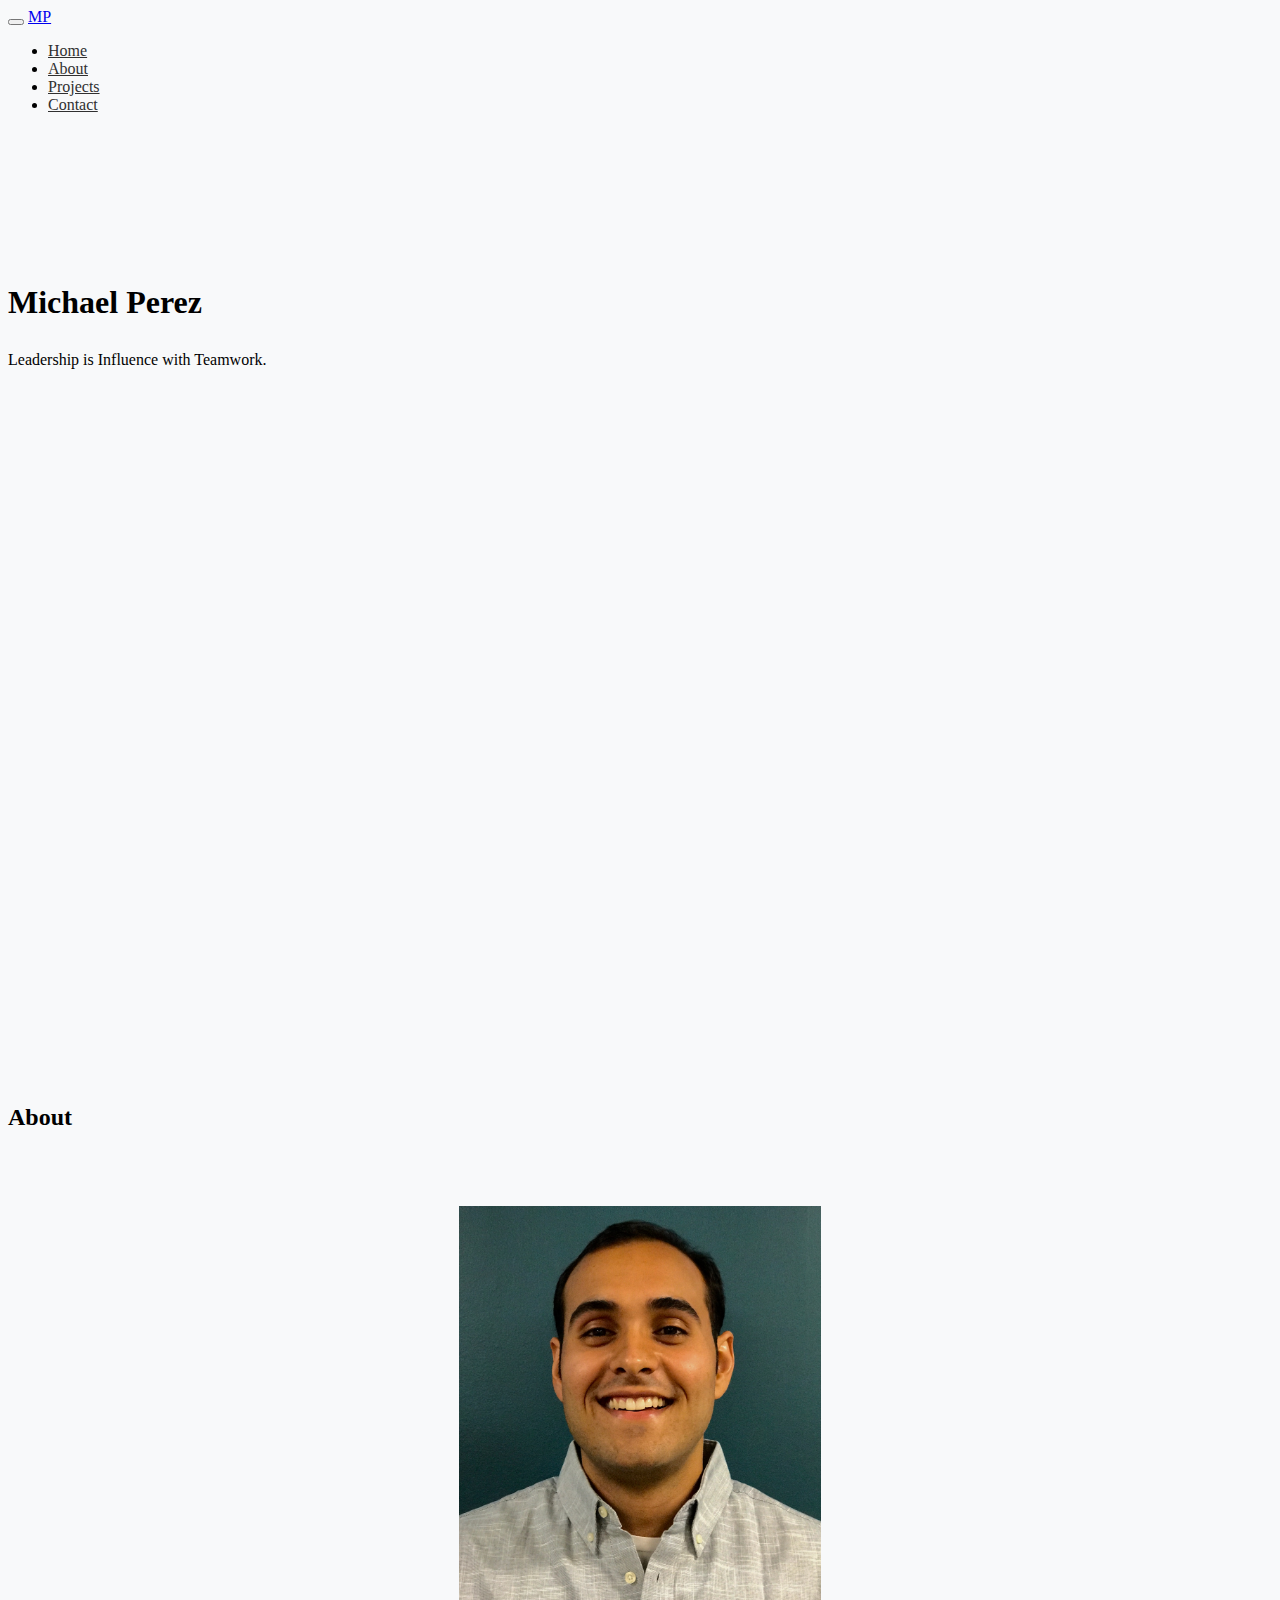
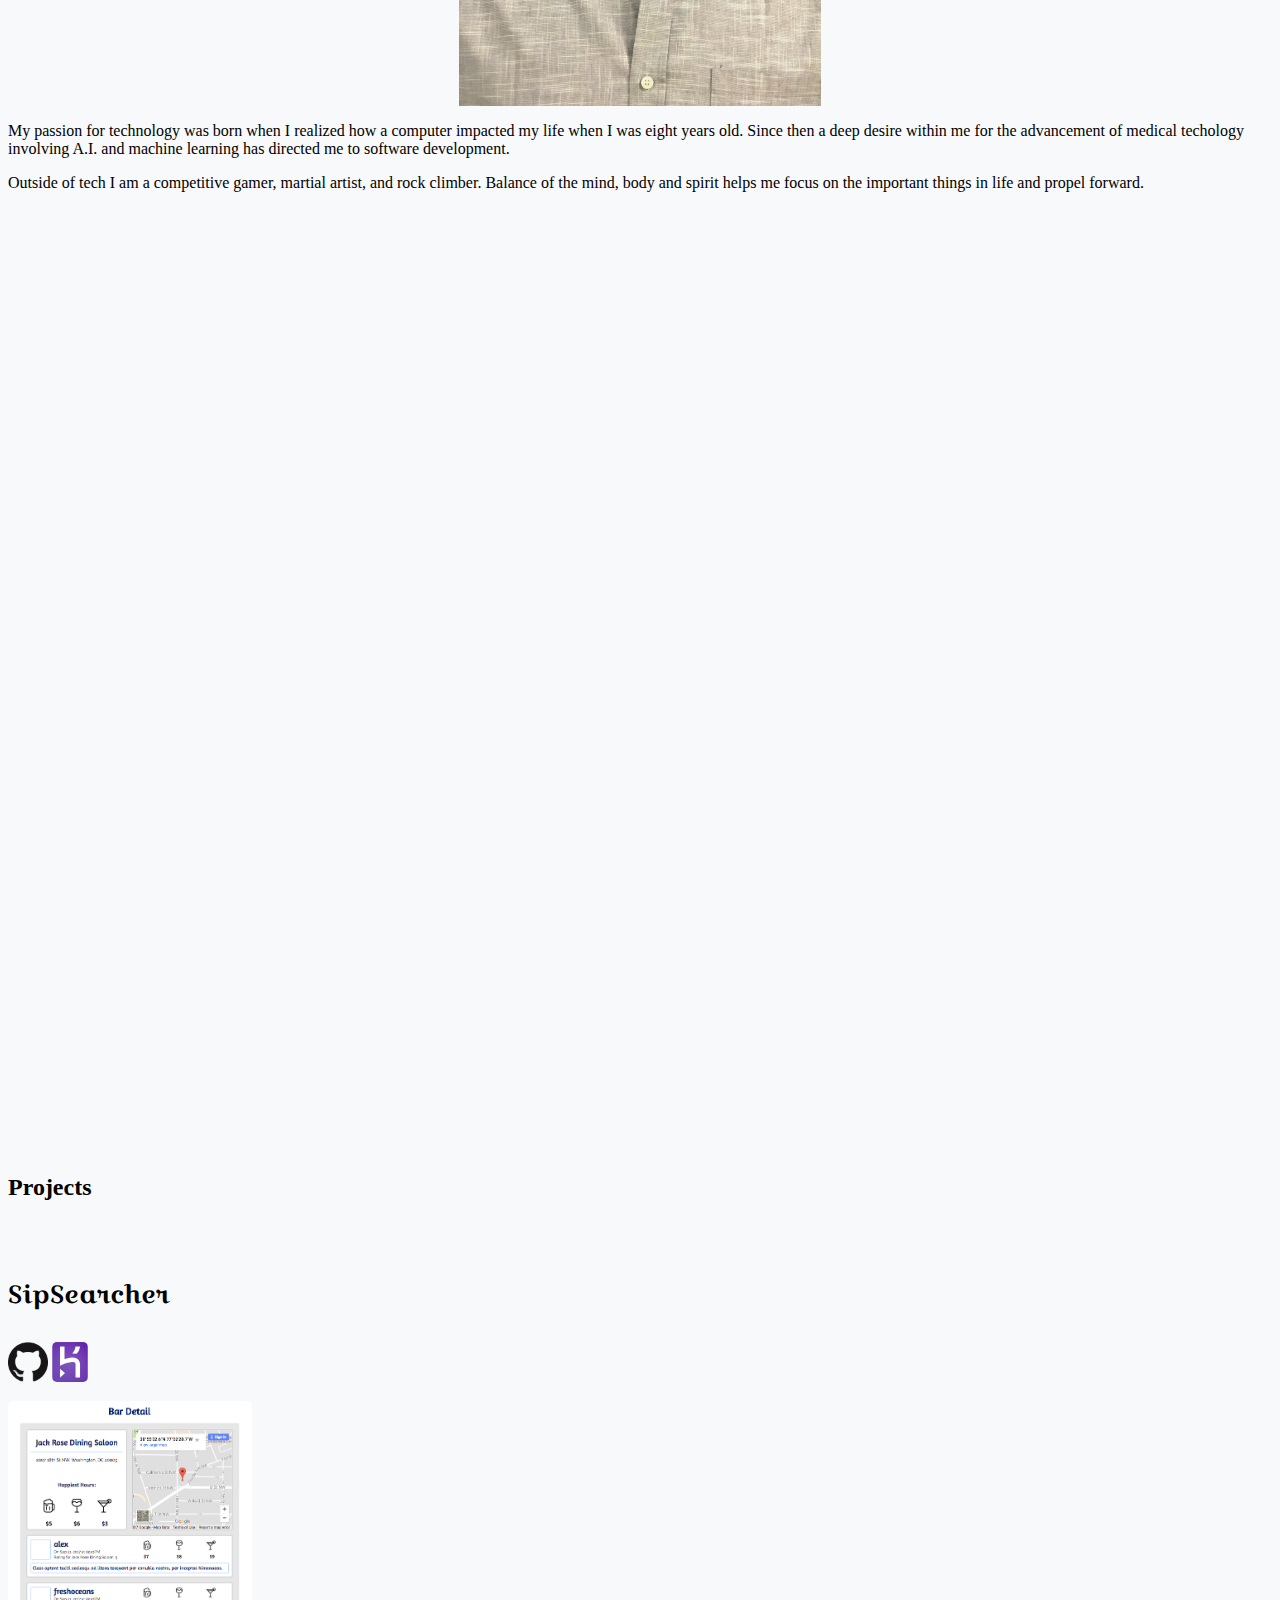
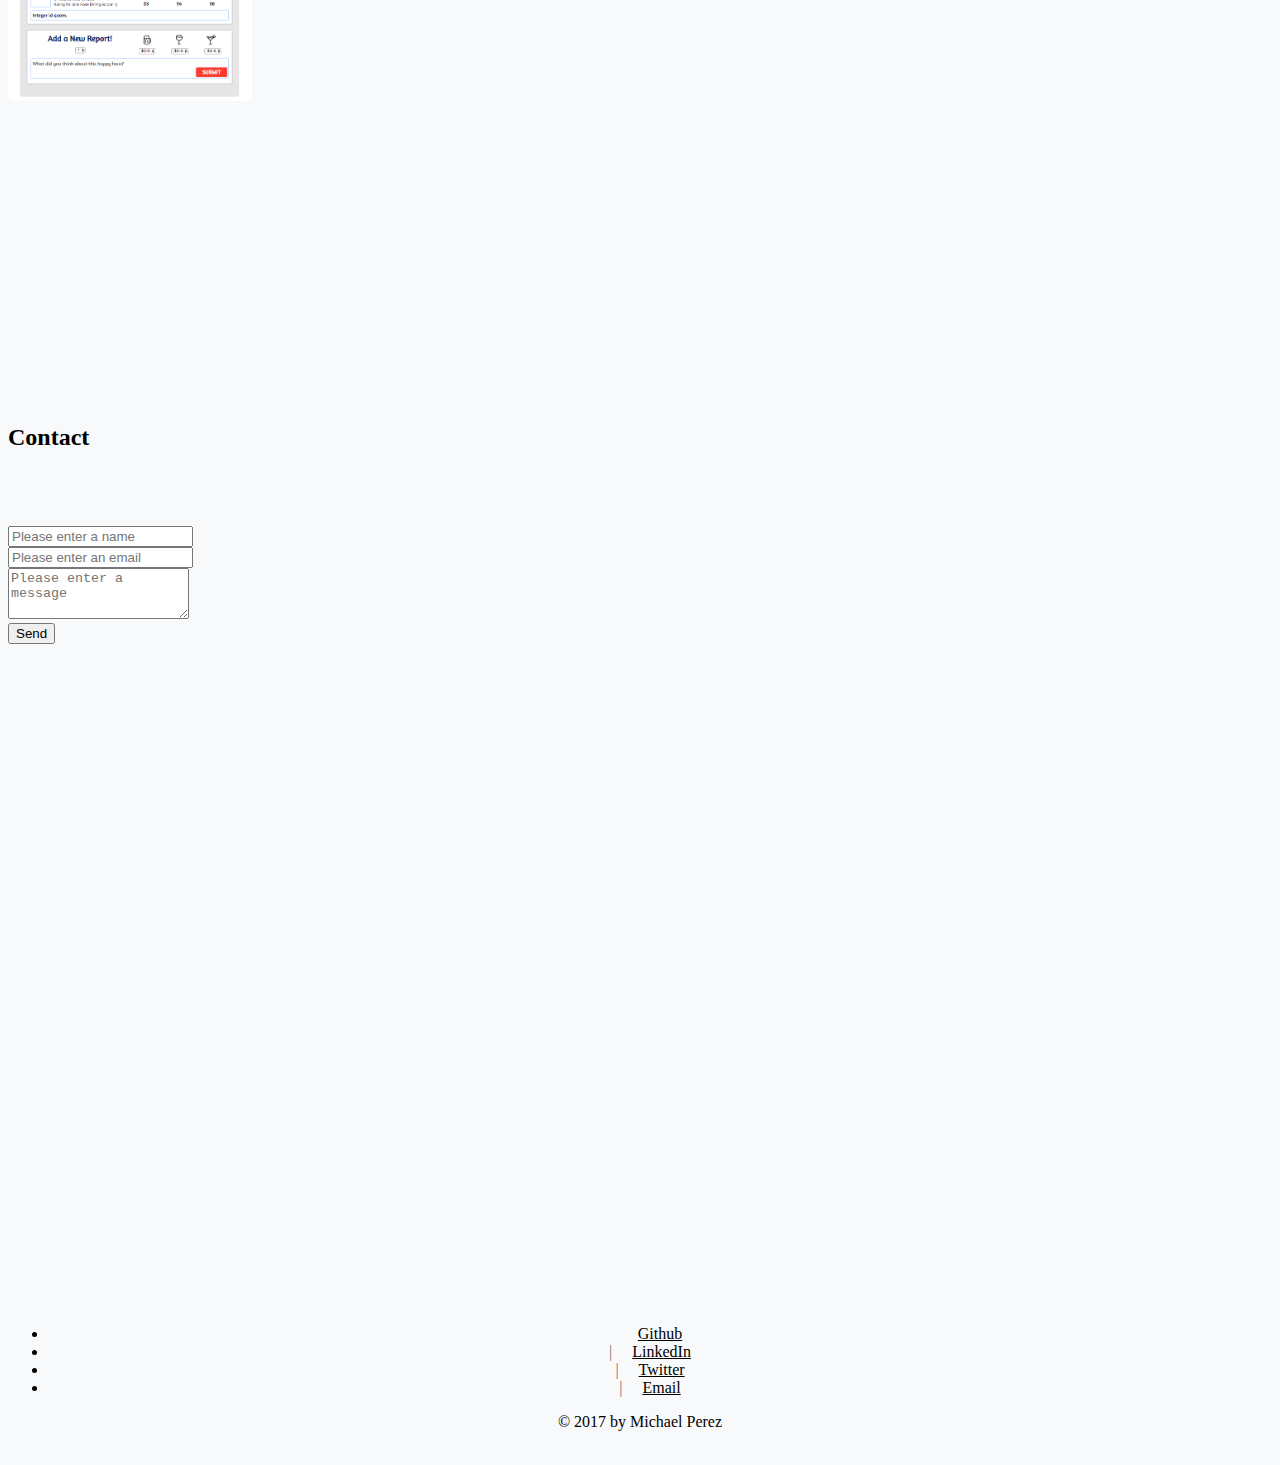
==== commit 6efd1897: "updated contact-title" ====
--- a/index.html
+++ b/index.html
@@ -95,27 +95,13 @@
 							</a>
 						</div>
 					</div>
-					<div class="row">
-						<div class="col-md-6 project-text d-flex flex-column justify-content-center">
-							<p class="project-ciclo">ciclo</p>
-							<a href="https://github.com/FreshOceans/ciclo"><img src="images/github.png" alt="ciclo Github"></a>
-							<!-- <a href="https://ciclo.herokuapp.com/">
-								<img src="images/heroku.png" alt="ciclo Heroku"></a> -->
-						</div>
-						<div class="col-md-6 project-title d-flex align-items-center justify-content-center">
-							<!-- <a href="https://ciclo.herokuapp.com/">
-								<img src="images/sipsearcher.png" style="height:300px" style="" alt="sipsearcher" class="rounded img-fluid">
-							</a> -->
-							<img src="images/soon.jpg" alt="Coming Soon" style="height:300px" class="rounded img-fluid">
-						</div>
-					</div>
 				</div> <!-- == close container fluid == -->
 			</section> <!-- == close about section == -->
 
 			<!-- ===== Contact Section ===== -->
 			<section class="contact text-center" id="contact">
 				<div class="contact-container d-flex align-items-center flex-column justify-content-center h-100 bg-light text-black" style="height:800px">
-				    <h1 class="display-5" id="contact-title">Contact</h1>
+				    <h2 class="display-4" id="contact-title">Contact</h2>
 				    <form action="https://formspree.io/freshoceans@gmail.com" method="POST">
 				        <div class="form-group">
 				            <input class="form-control form-control-lg" placeholder="Please enter a name" name="name" type="text">
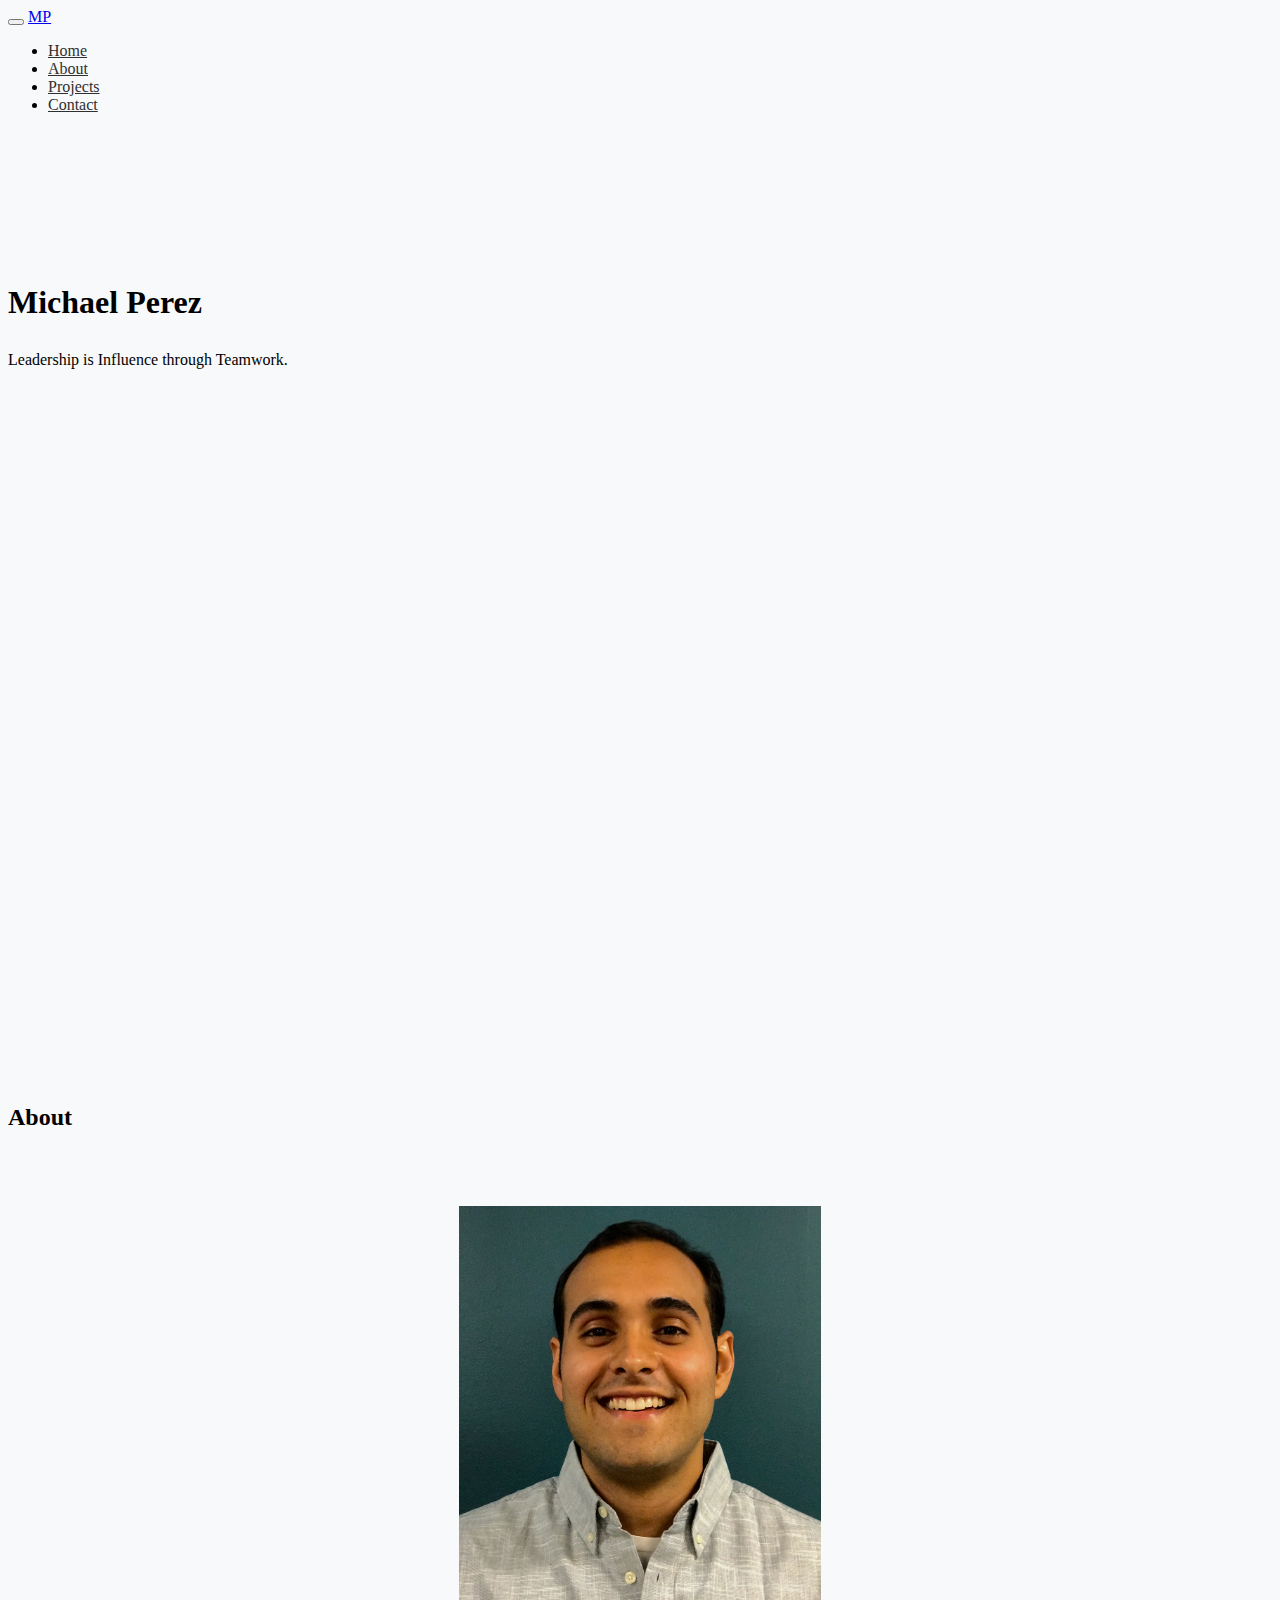
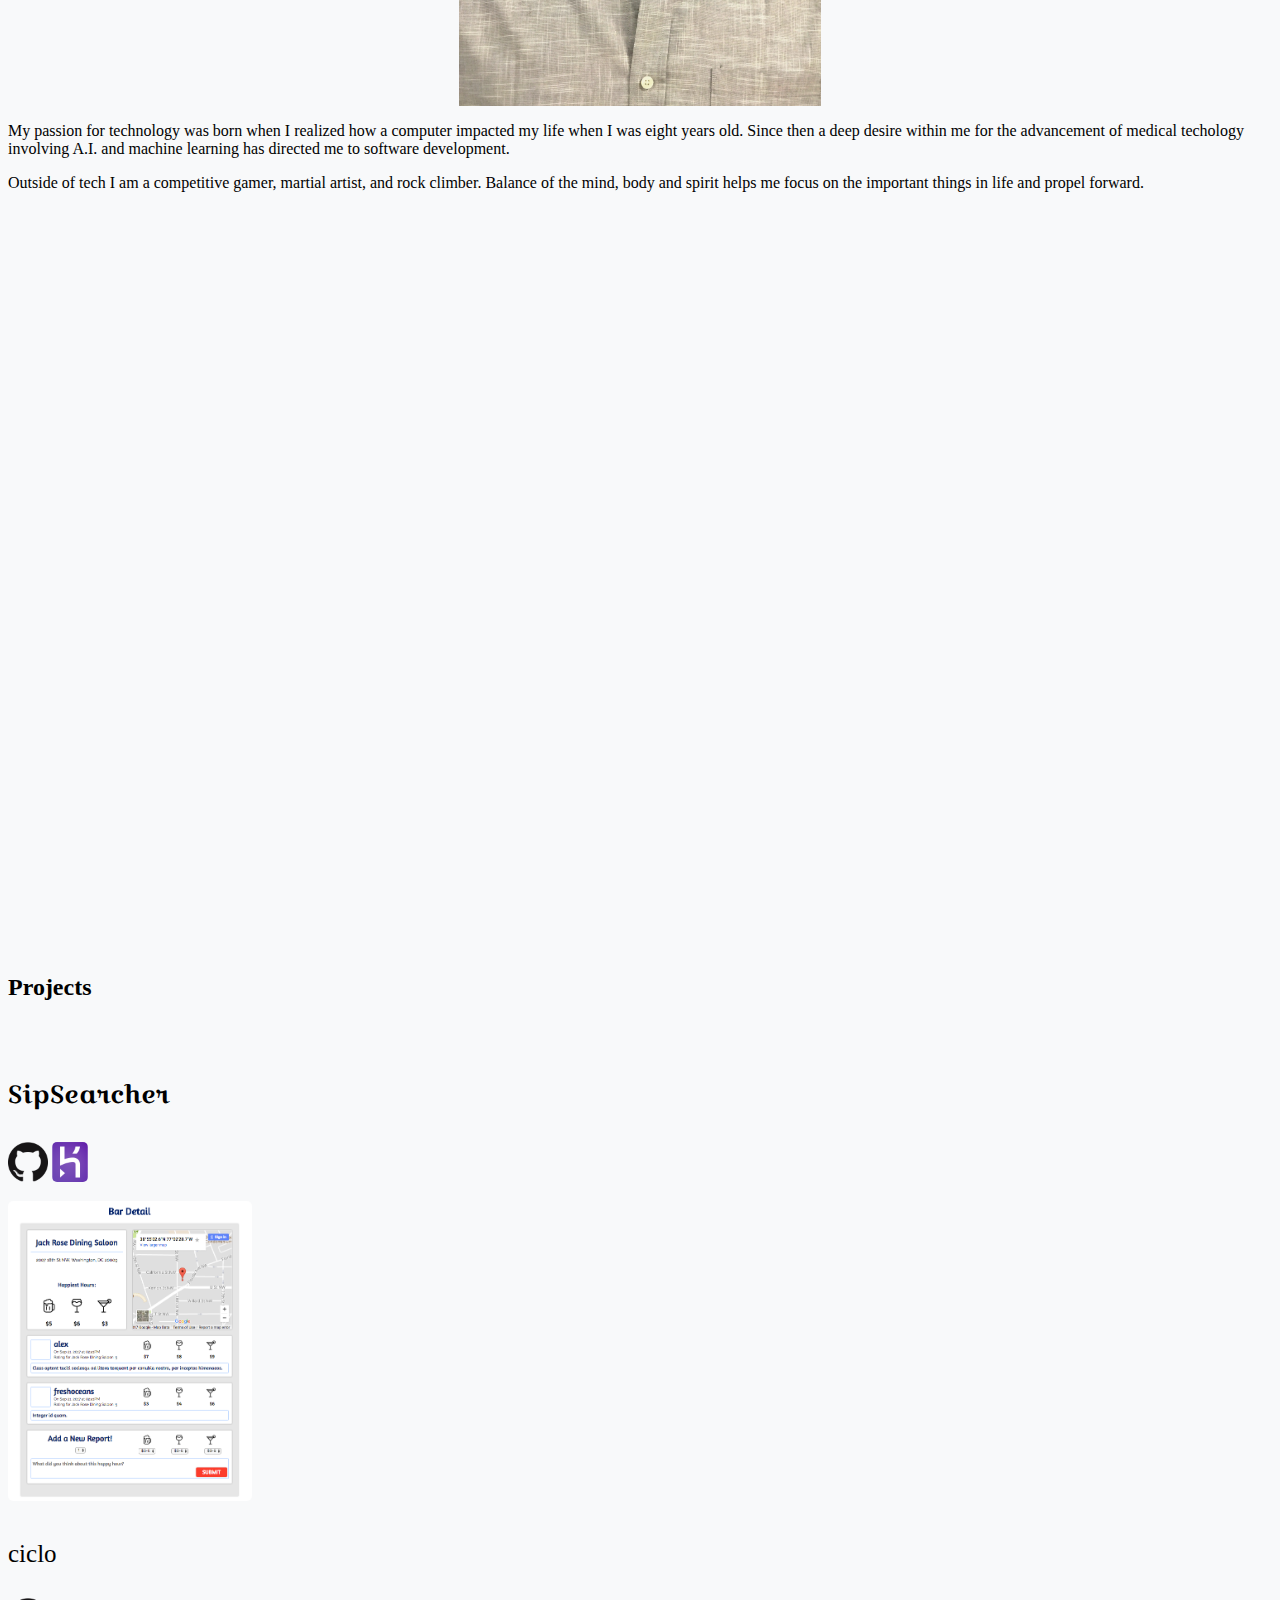
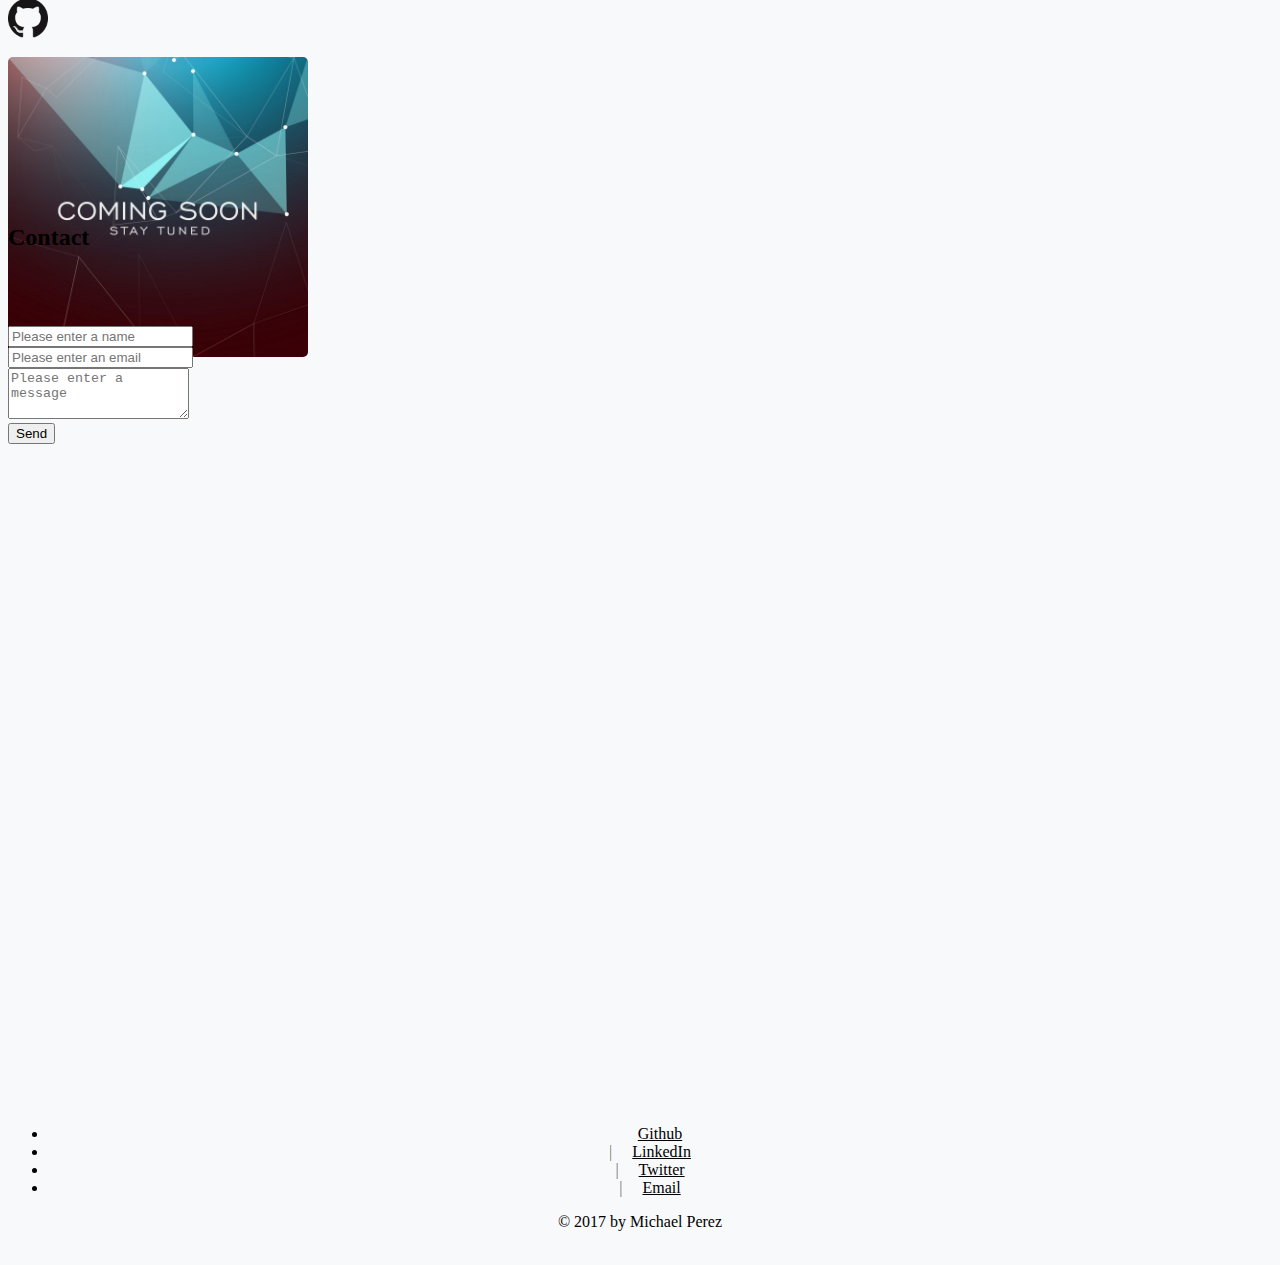
==== commit 47249236: "updated slogan" ====
--- a/index.html
+++ b/index.html
@@ -47,13 +47,13 @@
 			<div class="jumbotron jumbotron-fluid bg-light text-black" style="height:800px">
 			  <div class="container text-center">
 			    <h1 class="display-3" id="name-title">Michael Perez</h1>
-			    <p class="slogan">Leadership is Influence with Teamwork.</p>
+			    <p class="slogan">Leadership is Influence through Teamwork.</p>
 			  </div>
 			</div>
 
 			<!-- ===== About Section ===== -->
 			<section class="about text-center" id="about">
-				<div class="container-fluid about-container bg-light text-black" style="height:800px">
+				<div class="container-fluid about-container bg-light text-black" style="height:600px">
 					<h2 class="display-4" id="about-title">About</h2>
 					<div class="row">
 						<div class="col-md-6 about-image d-flex">
@@ -94,6 +94,20 @@
 								<img src="images/sipsearcher.png" style="height:300px" alt="sipsearcher" class="rounded img-fluid">
 							</a>
 						</div>
+					</div>
+					<div class="row">
+					    <div class="col-md-6 project-text d-flex flex-column justify-content-center">
+					        <p class="project-ciclo">ciclo</p>
+					        <a href="https://github.com/FreshOceans/ciclo"><img src="images/github.png" alt="ciclo Github"></a>
+					        <!-- <a href="https://ciclo.herokuapp.com/">
+					            <img src="images/heroku.png" alt="ciclo Heroku"></a> -->
+					    </div>
+					    <div class="col-md-6 project-title d-flex align-items-center justify-content-center">
+					        <!-- <a href="https://ciclo.herokuapp.com/">
+					            <img src="images/sipsearcher.png" style="height:300px" style="" alt="sipsearcher" class="rounded img-fluid">
+					        </a> -->
+					        <img src="images/soon.jpg" alt="Coming Soon" style="height:300px" class="rounded img-fluid">
+					    </div>
 					</div>
 				</div> <!-- == close container fluid == -->
 			</section> <!-- == close about section == -->
